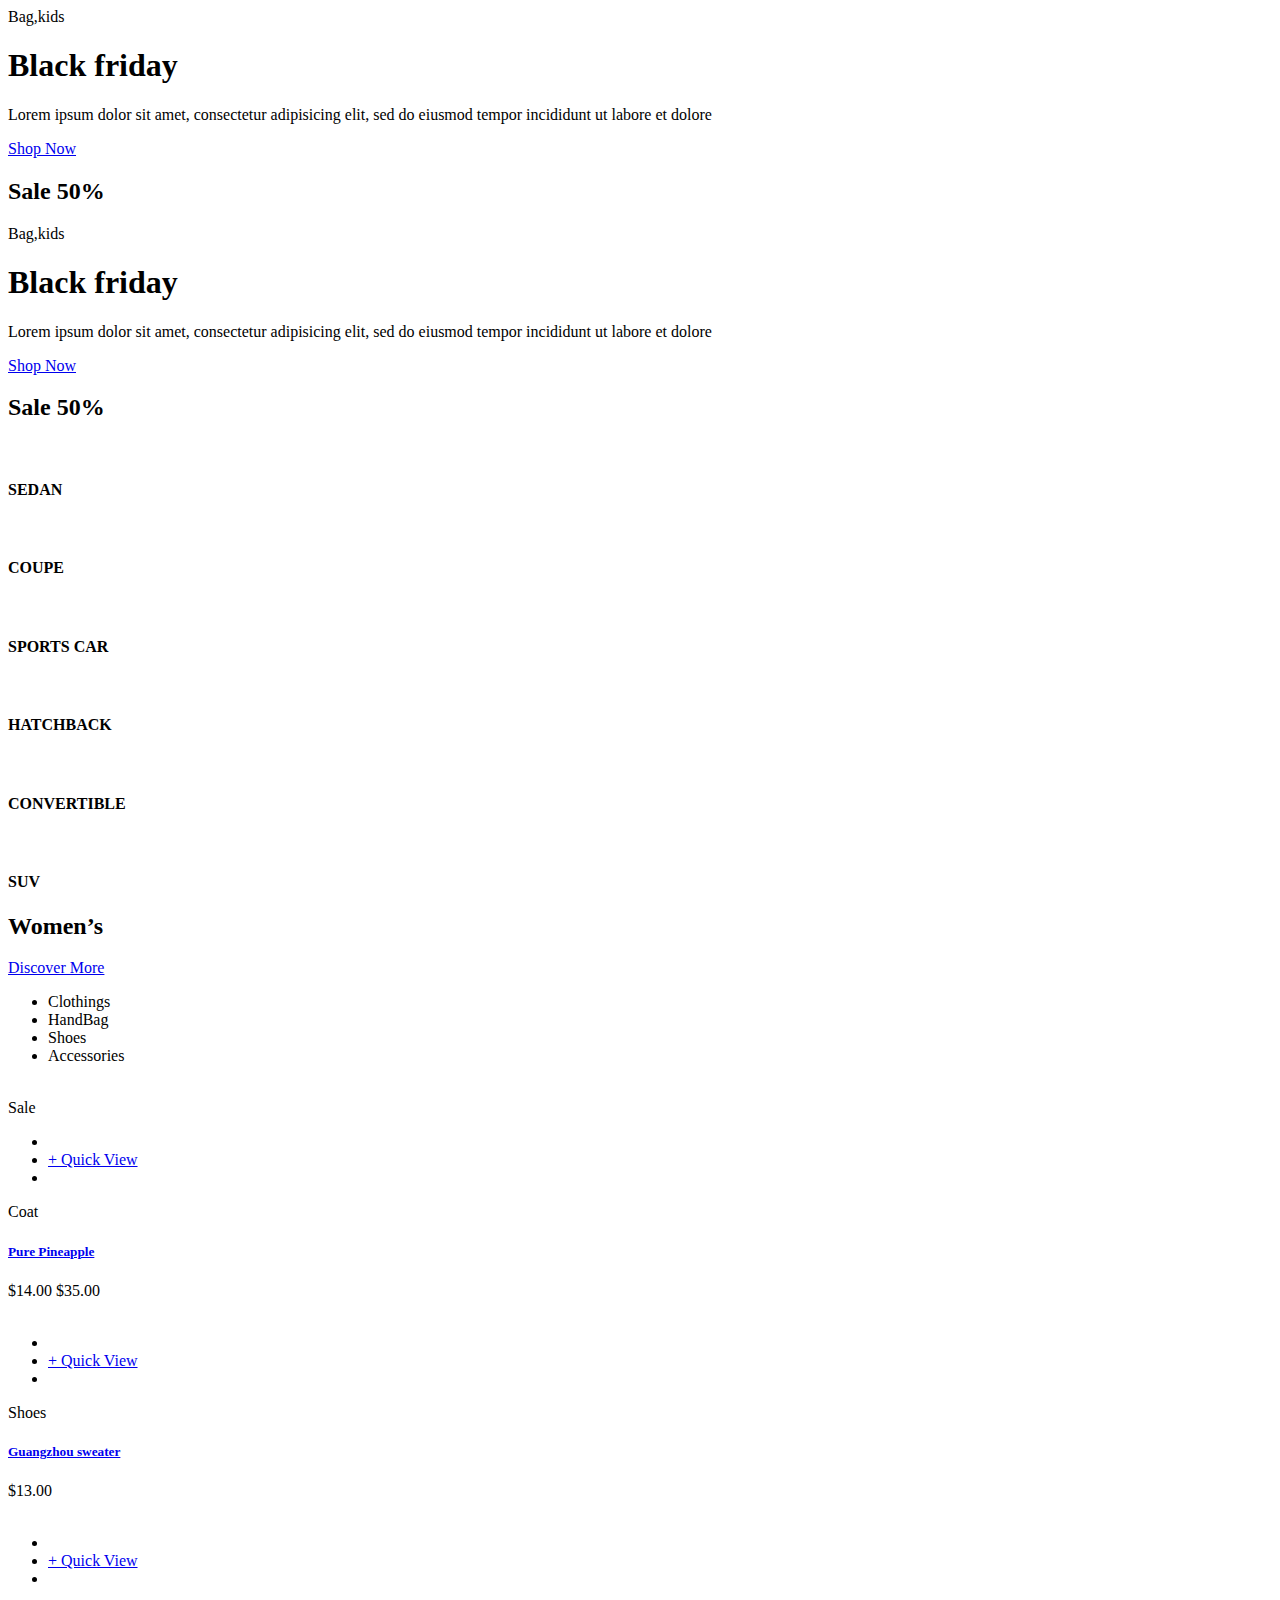
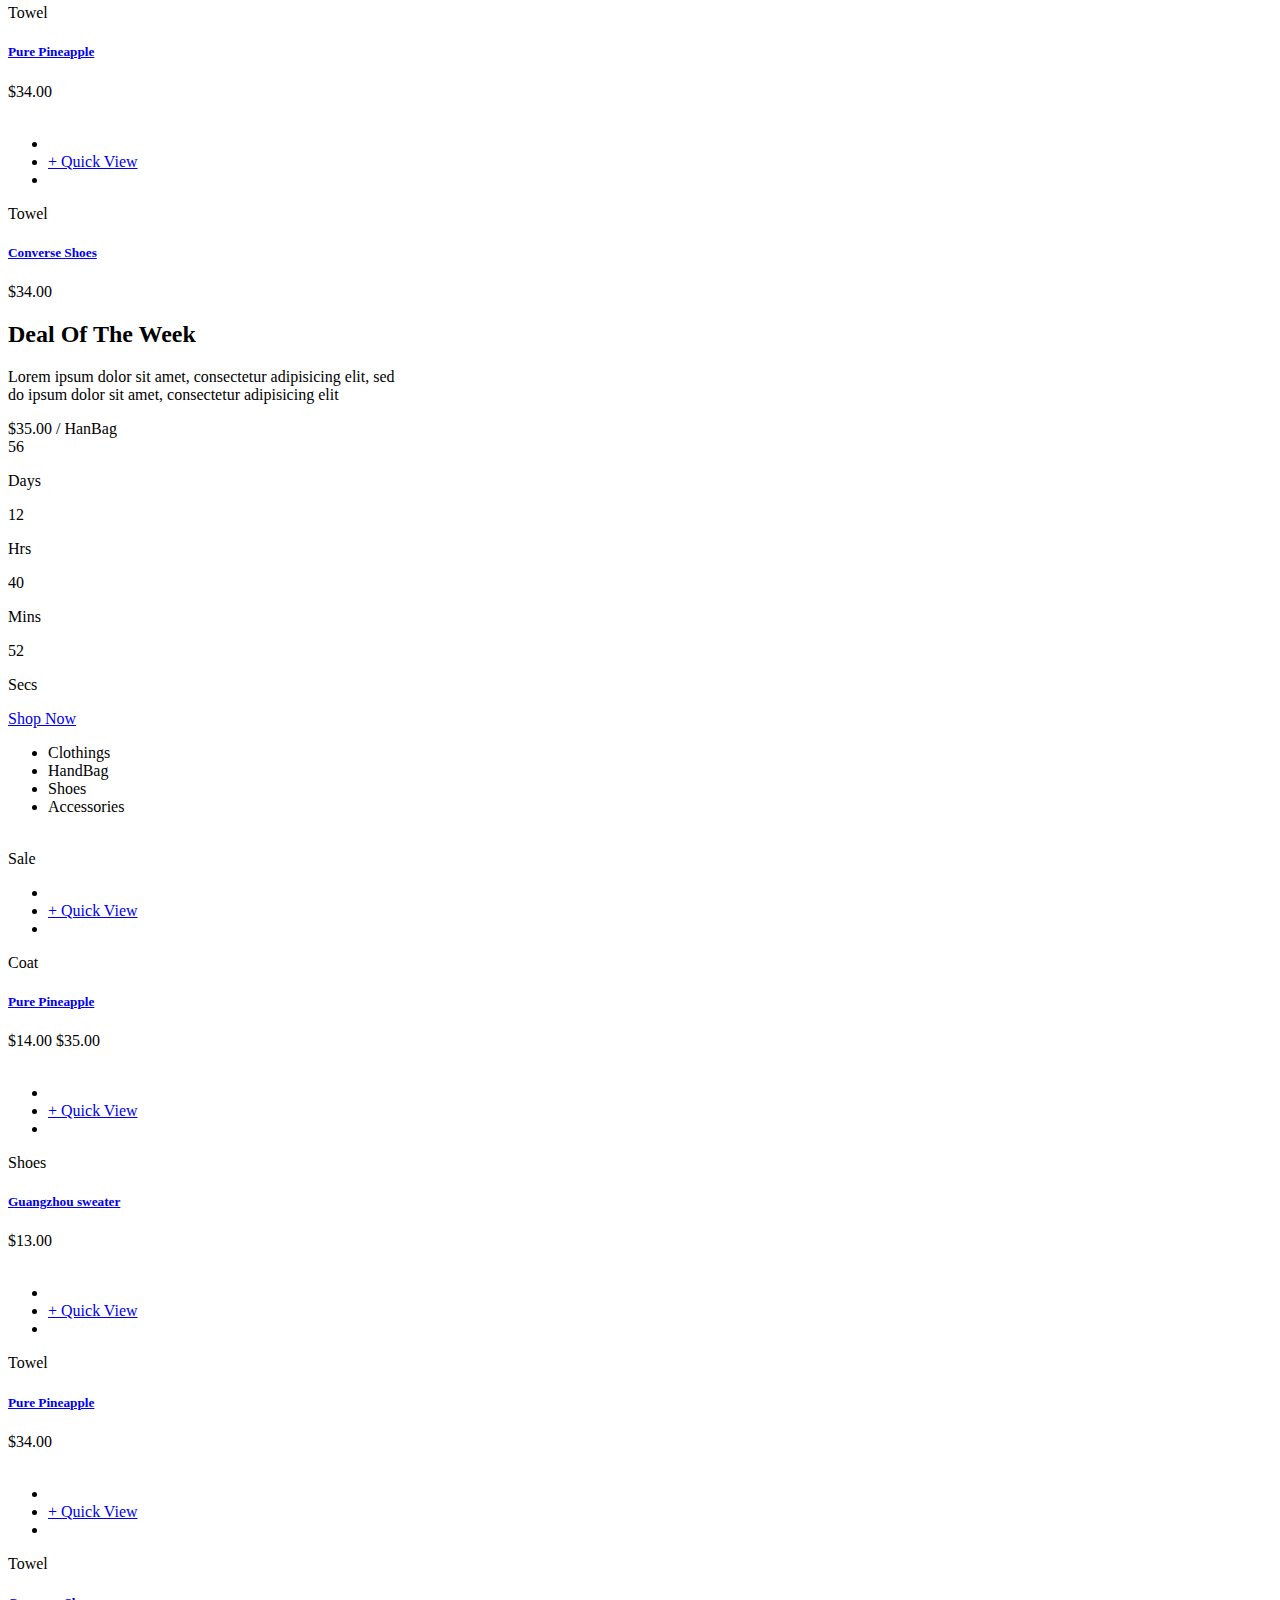
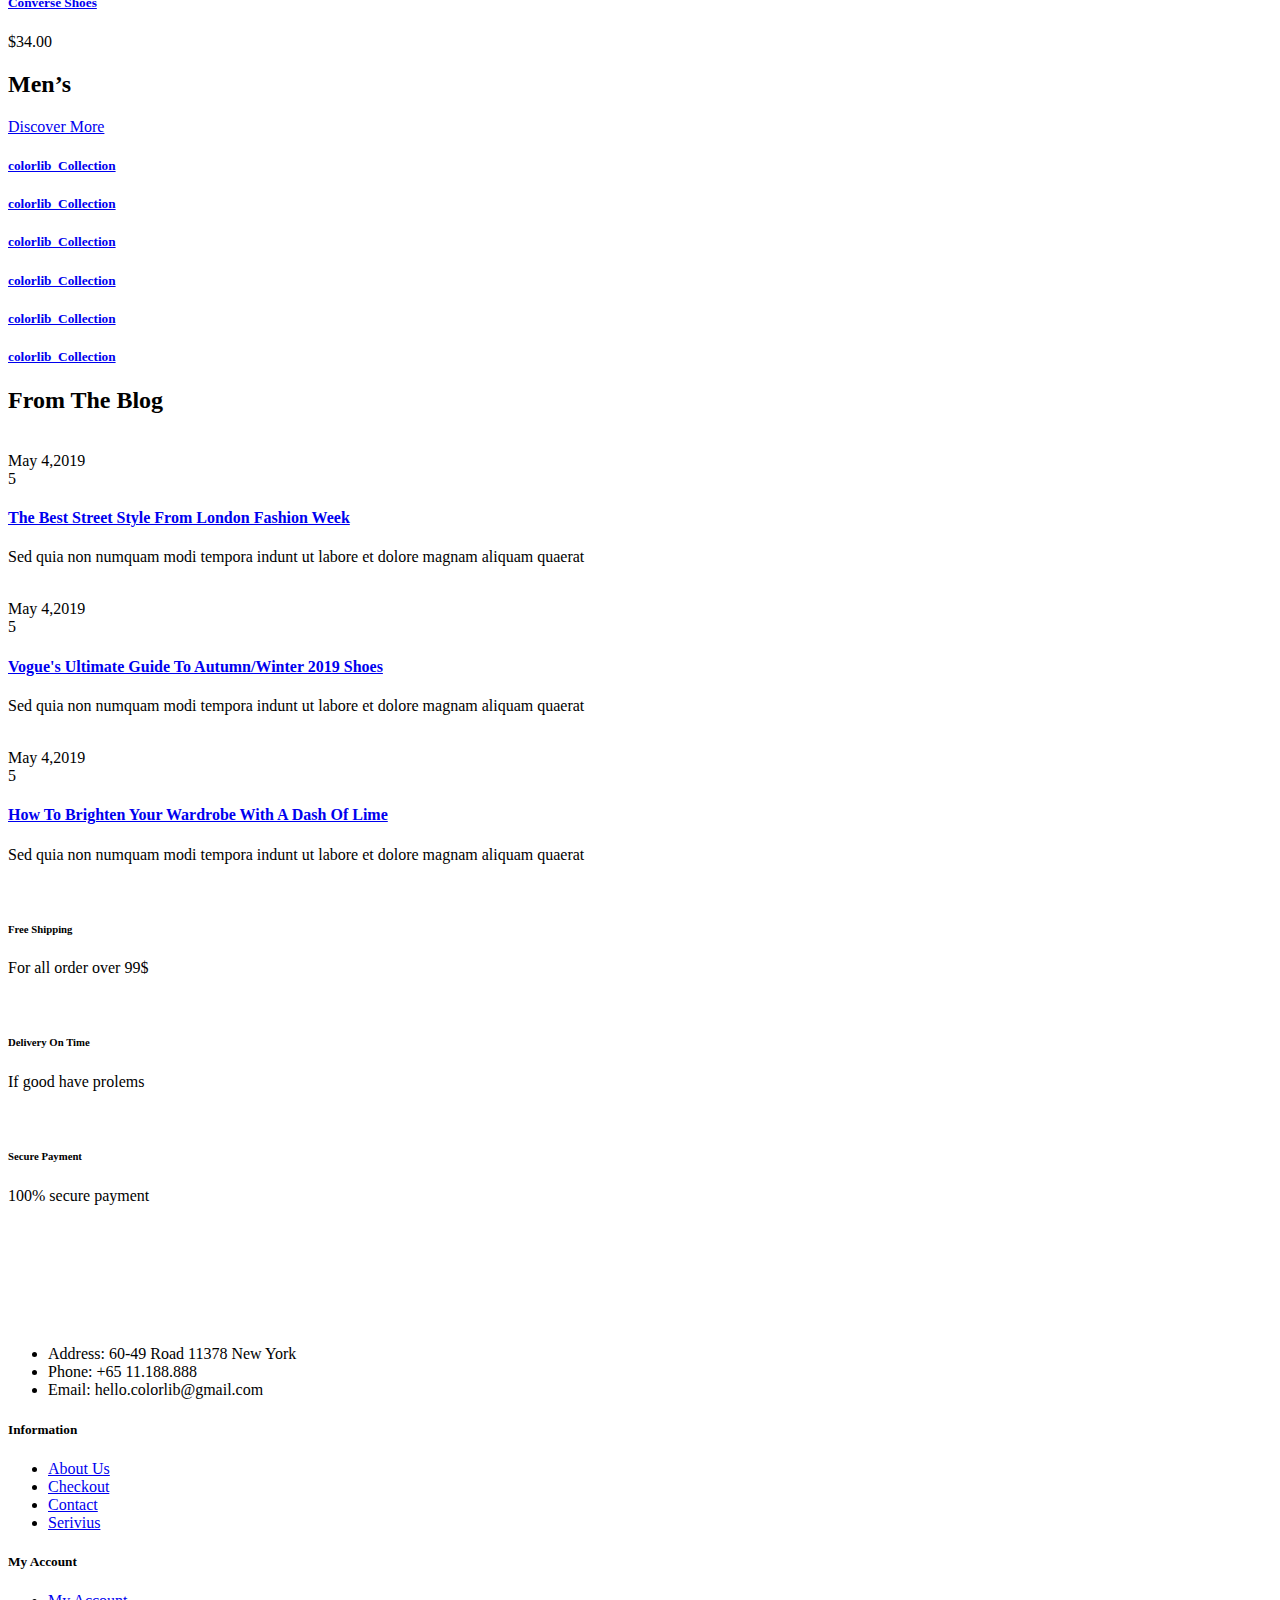
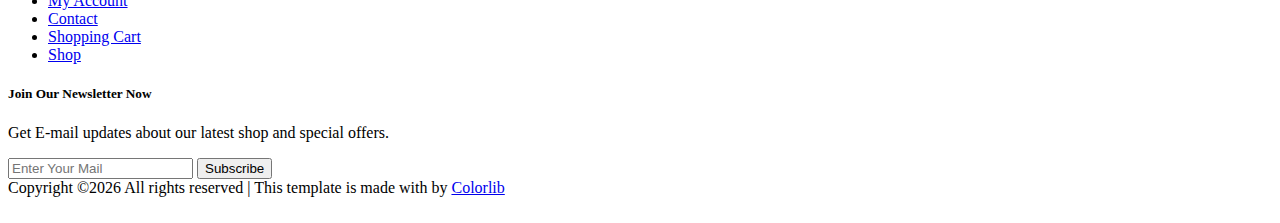
==== templates/index.html @ e43812d4 "layout" ====
<!DOCTYPE html>
<html lang="zxx">

<head>
    <meta charset="UTF-8">
    <meta name="description" content="Fashi Template">
    <meta name="keywords" content="Fashi, unica, creative, html">
    <meta name="viewport" content="width=device-width, initial-scale=1.0">
    <meta http-equiv="X-UA-Compatible" content="ie=edge">
    <title>MortorHub</title>

    <!-- Google Font -->
    <link href="https://fonts.googleapis.com/css?family=Muli:300,400,500,600,700,800,900&display=swap" rel="stylesheet">

    <!-- Css Styles -->
    <link rel="stylesheet" href="css/bootstrap.min.css" type="text/css">
    <link rel="stylesheet" href="css/font-awesome.min.css" type="text/css">
    <link rel="stylesheet" href="css/themify-icons.css" type="text/css">
    <link rel="stylesheet" href="css/elegant-icons.css" type="text/css">
    <link rel="stylesheet" href="css/owl.carousel.min.css" type="text/css">
    <link rel="stylesheet" href="css/nice-select.css" type="text/css">
    <link rel="stylesheet" href="css/jquery-ui.min.css" type="text/css">
    <link rel="stylesheet" href="css/slicknav.min.css" type="text/css">
    <link rel="stylesheet" href="css/style.css" type="text/css">
</head>

<body>

    <!-- Hero Section Begin -->
    <section class="hero-section">
        <div class="hero-items owl-carousel">
            <div class="single-hero-items set-bg" data-setbg="img/hero-1.jpg">
                <div class="container">
                    <div class="row">
                        <div class="col-lg-5">
                            <span>Bag,kids</span>
                            <h1>Black friday</h1>
                            <p>Lorem ipsum dolor sit amet, consectetur adipisicing elit, sed do eiusmod tempor
                                incididunt ut labore et dolore</p>
                            <a href="#" class="primary-btn">Shop Now</a>
                        </div>
                    </div>
                    <div class="off-card">
                        <h2>Sale <span>50%</span></h2>
                    </div>
                </div>
            </div>
            <div class="single-hero-items set-bg" data-setbg="img/hero-2.jpg">
                <div class="container">
                    <div class="row">
                        <div class="col-lg-5">
                            <span>Bag,kids</span>
                            <h1>Black friday</h1>
                            <p>Lorem ipsum dolor sit amet, consectetur adipisicing elit, sed do eiusmod tempor
                                incididunt ut labore et dolore</p>
                            <a href="#" class="primary-btn">Shop Now</a>
                        </div>
                    </div>
                    <div class="off-card">
                        <h2>Sale <span>50%</span></h2>
                    </div>
                </div>
            </div>
        </div>
    </section>
    <!-- Hero Section End -->

    <!-- Banner Section Begin -->
    <div class="banner-section spad">
        <div class="container-fluid">
            <div class="row">
                <div class="col-lg-4">
                    <div class="single-banner">
                        <img src="img/sedan.jpg" alt="">
                        <div class="inner-text">
                            <h4>SEDAN</h4>
                        </div>
                    </div>
                </div>
                <div class="col-lg-4">
                    <div class="single-banner">
                        <img src="img/coupe.jpg" alt="">
                        <div class="inner-text">
                            <h4>COUPE</h4>
                        </div>
                    </div>
                </div>
                <div class="col-lg-4">
                    <div class="single-banner">
                        <img src="img/sports.jpg" alt="">
                        <div class="inner-text">
                            <h4>SPORTS CAR</h4>
                        </div>
                    </div>
                </div>
                <div class="col-lg-4">
                    <div class="single-banner">
                        <img src="img/hatchback.jpg" alt="">
                        <div class="inner-text">
                            <h4>HATCHBACK</h4>
                        </div>
                    </div>
                </div>
                <div class="col-lg-4">
                    <div class="single-banner">
                        <img src="img/convertible.jpg" alt="">
                        <div class="inner-text">
                            <h4>CONVERTIBLE</h4>
                        </div>
                    </div>
                </div>
                <div class="col-lg-4">
                    <div class="single-banner">
                        <img src="img/suv.jpg" alt="">
                        <div class="inner-text">
                            <h4>SUV</h4>
                        </div>
                    </div>
                </div>
            </div>
        </div>
    </div>
    <!-- Banner Section End -->

    <!-- Women Banner Section Begin -->
    <section class="women-banner spad">
        <div class="container-fluid">
            <div class="row">
                <div class="col-lg-3">
                    <div class="product-large set-bg" data-setbg="img/products/women-large.jpg">
                        <h2>Women’s</h2>
                        <a href="#">Discover More</a>
                    </div>
                </div>
                <div class="col-lg-8 offset-lg-1">
                    <div class="filter-control">
                        <ul>
                            <li class="active">Clothings</li>
                            <li>HandBag</li>
                            <li>Shoes</li>
                            <li>Accessories</li>
                        </ul>
                    </div>
                    <div class="product-slider owl-carousel">
                        <div class="product-item">
                            <div class="pi-pic">
                                <img src="img/products/women-1.jpg" alt="">
                                <div class="sale">Sale</div>
                                <div class="icon">
                                    <i class="icon_heart_alt"></i>
                                </div>
                                <ul>
                                    <li class="w-icon active"><a href="#"><i class="icon_bag_alt"></i></a></li>
                                    <li class="quick-view"><a href="#">+ Quick View</a></li>
                                    <li class="w-icon"><a href="#"><i class="fa fa-random"></i></a></li>
                                </ul>
                            </div>
                            <div class="pi-text">
                                <div class="catagory-name">Coat</div>
                                <a href="#">
                                    <h5>Pure Pineapple</h5>
                                </a>
                                <div class="product-price">
                                    $14.00
                                    <span>$35.00</span>
                                </div>
                            </div>
                        </div>
                        <div class="product-item">
                            <div class="pi-pic">
                                <img src="img/products/women-2.jpg" alt="">
                                <div class="icon">
                                    <i class="icon_heart_alt"></i>
                                </div>
                                <ul>
                                    <li class="w-icon active"><a href="#"><i class="icon_bag_alt"></i></a></li>
                                    <li class="quick-view"><a href="#">+ Quick View</a></li>
                                    <li class="w-icon"><a href="#"><i class="fa fa-random"></i></a></li>
                                </ul>
                            </div>
                            <div class="pi-text">
                                <div class="catagory-name">Shoes</div>
                                <a href="#">
                                    <h5>Guangzhou sweater</h5>
                                </a>
                                <div class="product-price">
                                    $13.00
                                </div>
                            </div>
                        </div>
                        <div class="product-item">
                            <div class="pi-pic">
                                <img src="img/products/women-3.jpg" alt="">
                                <div class="icon">
                                    <i class="icon_heart_alt"></i>
                                </div>
                                <ul>
                                    <li class="w-icon active"><a href="#"><i class="icon_bag_alt"></i></a></li>
                                    <li class="quick-view"><a href="#">+ Quick View</a></li>
                                    <li class="w-icon"><a href="#"><i class="fa fa-random"></i></a></li>
                                </ul>
                            </div>
                            <div class="pi-text">
                                <div class="catagory-name">Towel</div>
                                <a href="#">
                                    <h5>Pure Pineapple</h5>
                                </a>
                                <div class="product-price">
                                    $34.00
                                </div>
                            </div>
                        </div>
                        <div class="product-item">
                            <div class="pi-pic">
                                <img src="img/products/women-4.jpg" alt="">
                                <div class="icon">
                                    <i class="icon_heart_alt"></i>
                                </div>
                                <ul>
                                    <li class="w-icon active"><a href="#"><i class="icon_bag_alt"></i></a></li>
                                    <li class="quick-view"><a href="#">+ Quick View</a></li>
                                    <li class="w-icon"><a href="#"><i class="fa fa-random"></i></a></li>
                                </ul>
                            </div>
                            <div class="pi-text">
                                <div class="catagory-name">Towel</div>
                                <a href="#">
                                    <h5>Converse Shoes</h5>
                                </a>
                                <div class="product-price">
                                    $34.00
                                </div>
                            </div>
                        </div>
                    </div>
                </div>
            </div>
        </div>
    </section>
    <!-- Women Banner Section End -->

    <!-- Deal Of The Week Section Begin-->
    <section class="deal-of-week set-bg spad" data-setbg="img/deal.jpg">
        <div class="container">
            <div class="col-lg-6 text-center">
                <div class="section-title">
                    <h2>Deal Of The Week</h2>
                    <p>Lorem ipsum dolor sit amet, consectetur adipisicing elit, sed<br /> do ipsum dolor sit amet,
                        consectetur adipisicing elit </p>
                    <div class="product-price">
                        $35.00
                        <span>/ HanBag</span>
                    </div>
                </div>
                <div class="countdown-timer" id="countdown">
                    <div class="cd-item">
                        <span>56</span>
                        <p>Days</p>
                    </div>
                    <div class="cd-item">
                        <span>12</span>
                        <p>Hrs</p>
                    </div>
                    <div class="cd-item">
                        <span>40</span>
                        <p>Mins</p>
                    </div>
                    <div class="cd-item">
                        <span>52</span>
                        <p>Secs</p>
                    </div>
                </div>
                <a href="#" class="primary-btn">Shop Now</a>
            </div>
        </div>
    </section>
    <!-- Deal Of The Week Section End -->

    <!-- Man Banner Section Begin -->
    <section class="man-banner spad">
        <div class="container-fluid">
            <div class="row">
                <div class="col-lg-8">
                    <div class="filter-control">
                        <ul>
                            <li class="active">Clothings</li>
                            <li>HandBag</li>
                            <li>Shoes</li>
                            <li>Accessories</li>
                        </ul>
                    </div>
                    <div class="product-slider owl-carousel">
                        <div class="product-item">
                            <div class="pi-pic">
                                <img src="img/products/man-1.jpg" alt="">
                                <div class="sale">Sale</div>
                                <div class="icon">
                                    <i class="icon_heart_alt"></i>
                                </div>
                                <ul>
                                    <li class="w-icon active"><a href="#"><i class="icon_bag_alt"></i></a></li>
                                    <li class="quick-view"><a href="#">+ Quick View</a></li>
                                    <li class="w-icon"><a href="#"><i class="fa fa-random"></i></a></li>
                                </ul>
                            </div>
                            <div class="pi-text">
                                <div class="catagory-name">Coat</div>
                                <a href="#">
                                    <h5>Pure Pineapple</h5>
                                </a>
                                <div class="product-price">
                                    $14.00
                                    <span>$35.00</span>
                                </div>
                            </div>
                        </div>
                        <div class="product-item">
                            <div class="pi-pic">
                                <img src="img/products/man-2.jpg" alt="">
                                <div class="icon">
                                    <i class="icon_heart_alt"></i>
                                </div>
                                <ul>
                                    <li class="w-icon active"><a href="#"><i class="icon_bag_alt"></i></a></li>
                                    <li class="quick-view"><a href="#">+ Quick View</a></li>
                                    <li class="w-icon"><a href="#"><i class="fa fa-random"></i></a></li>
                                </ul>
                            </div>
                            <div class="pi-text">
                                <div class="catagory-name">Shoes</div>
                                <a href="#">
                                    <h5>Guangzhou sweater</h5>
                                </a>
                                <div class="product-price">
                                    $13.00
                                </div>
                            </div>
                        </div>
                        <div class="product-item">
                            <div class="pi-pic">
                                <img src="img/products/man-3.jpg" alt="">
                                <div class="icon">
                                    <i class="icon_heart_alt"></i>
                                </div>
                                <ul>
                                    <li class="w-icon active"><a href="#"><i class="icon_bag_alt"></i></a></li>
                                    <li class="quick-view"><a href="#">+ Quick View</a></li>
                                    <li class="w-icon"><a href="#"><i class="fa fa-random"></i></a></li>
                                </ul>
                            </div>
                            <div class="pi-text">
                                <div class="catagory-name">Towel</div>
                                <a href="#">
                                    <h5>Pure Pineapple</h5>
                                </a>
                                <div class="product-price">
                                    $34.00
                                </div>
                            </div>
                        </div>
                        <div class="product-item">
                            <div class="pi-pic">
                                <img src="img/products/man-4.jpg" alt="">
                                <div class="icon">
                                    <i class="icon_heart_alt"></i>
                                </div>
                                <ul>
                                    <li class="w-icon active"><a href="#"><i class="icon_bag_alt"></i></a></li>
                                    <li class="quick-view"><a href="#">+ Quick View</a></li>
                                    <li class="w-icon"><a href="#"><i class="fa fa-random"></i></a></li>
                                </ul>
                            </div>
                            <div class="pi-text">
                                <div class="catagory-name">Towel</div>
                                <a href="#">
                                    <h5>Converse Shoes</h5>
                                </a>
                                <div class="product-price">
                                    $34.00
                                </div>
                            </div>
                        </div>
                    </div>
                </div>
                <div class="col-lg-3 offset-lg-1">
                    <div class="product-large set-bg m-large" data-setbg="img/products/man-large.jpg">
                        <h2>Men’s</h2>
                        <a href="#">Discover More</a>
                    </div>
                </div>
            </div>
        </div>
    </section>
    <!-- Man Banner Section End -->

    <!-- Instagram Section Begin -->
    <div class="instagram-photo">
        <div class="insta-item set-bg" data-setbg="img/insta-1.jpg">
            <div class="inside-text">
                <i class="ti-instagram"></i>
                <h5><a href="#">colorlib_Collection</a></h5>
            </div>
        </div>
        <div class="insta-item set-bg" data-setbg="img/insta-2.jpg">
            <div class="inside-text">
                <i class="ti-instagram"></i>
                <h5><a href="#">colorlib_Collection</a></h5>
            </div>
        </div>
        <div class="insta-item set-bg" data-setbg="img/insta-3.jpg">
            <div class="inside-text">
                <i class="ti-instagram"></i>
                <h5><a href="#">colorlib_Collection</a></h5>
            </div>
        </div>
        <div class="insta-item set-bg" data-setbg="img/insta-4.jpg">
            <div class="inside-text">
                <i class="ti-instagram"></i>
                <h5><a href="#">colorlib_Collection</a></h5>
            </div>
        </div>
        <div class="insta-item set-bg" data-setbg="img/insta-5.jpg">
            <div class="inside-text">
                <i class="ti-instagram"></i>
                <h5><a href="#">colorlib_Collection</a></h5>
            </div>
        </div>
        <div class="insta-item set-bg" data-setbg="img/insta-6.jpg">
            <div class="inside-text">
                <i class="ti-instagram"></i>
                <h5><a href="#">colorlib_Collection</a></h5>
            </div>
        </div>
    </div>
    <!-- Instagram Section End -->

    <!-- Latest Blog Section Begin -->
    <section class="latest-blog spad">
        <div class="container">
            <div class="row">
                <div class="col-lg-12">
                    <div class="section-title">
                        <h2>From The Blog</h2>
                    </div>
                </div>
            </div>
            <div class="row">
                <div class="col-lg-4 col-md-6">
                    <div class="single-latest-blog">
                        <img src="img/latest-1.jpg" alt="">
                        <div class="latest-text">
                            <div class="tag-list">
                                <div class="tag-item">
                                    <i class="fa fa-calendar-o"></i>
                                    May 4,2019
                                </div>
                                <div class="tag-item">
                                    <i class="fa fa-comment-o"></i>
                                    5
                                </div>
                            </div>
                            <a href="#">
                                <h4>The Best Street Style From London Fashion Week</h4>
                            </a>
                            <p>Sed quia non numquam modi tempora indunt ut labore et dolore magnam aliquam quaerat </p>
                        </div>
                    </div>
                </div>
                <div class="col-lg-4 col-md-6">
                    <div class="single-latest-blog">
                        <img src="img/latest-2.jpg" alt="">
                        <div class="latest-text">
                            <div class="tag-list">
                                <div class="tag-item">
                                    <i class="fa fa-calendar-o"></i>
                                    May 4,2019
                                </div>
                                <div class="tag-item">
                                    <i class="fa fa-comment-o"></i>
                                    5
                                </div>
                            </div>
                            <a href="#">
                                <h4>Vogue's Ultimate Guide To Autumn/Winter 2019 Shoes</h4>
                            </a>
                            <p>Sed quia non numquam modi tempora indunt ut labore et dolore magnam aliquam quaerat </p>
                        </div>
                    </div>
                </div>
                <div class="col-lg-4 col-md-6">
                    <div class="single-latest-blog">
                        <img src="img/latest-3.jpg" alt="">
                        <div class="latest-text">
                            <div class="tag-list">
                                <div class="tag-item">
                                    <i class="fa fa-calendar-o"></i>
                                    May 4,2019
                                </div>
                                <div class="tag-item">
                                    <i class="fa fa-comment-o"></i>
                                    5
                                </div>
                            </div>
                            <a href="#">
                                <h4>How To Brighten Your Wardrobe With A Dash Of Lime</h4>
                            </a>
                            <p>Sed quia non numquam modi tempora indunt ut labore et dolore magnam aliquam quaerat </p>
                        </div>
                    </div>
                </div>
            </div>
            <div class="benefit-items">
                <div class="row">
                    <div class="col-lg-4">
                        <div class="single-benefit">
                            <div class="sb-icon">
                                <img src="img/icon-1.png" alt="">
                            </div>
                            <div class="sb-text">
                                <h6>Free Shipping</h6>
                                <p>For all order over 99$</p>
                            </div>
                        </div>
                    </div>
                    <div class="col-lg-4">
                        <div class="single-benefit">
                            <div class="sb-icon">
                                <img src="img/icon-2.png" alt="">
                            </div>
                            <div class="sb-text">
                                <h6>Delivery On Time</h6>
                                <p>If good have prolems</p>
                            </div>
                        </div>
                    </div>
                    <div class="col-lg-4">
                        <div class="single-benefit">
                            <div class="sb-icon">
                                <img src="img/icon-1.png" alt="">
                            </div>
                            <div class="sb-text">
                                <h6>Secure Payment</h6>
                                <p>100% secure payment</p>
                            </div>
                        </div>
                    </div>
                </div>
            </div>
        </div>
    </section>
    <!-- Latest Blog Section End -->

    <!-- Partner Logo Section Begin -->
    <div class="partner-logo">
        <div class="container">
            <div class="logo-carousel owl-carousel">
                <div class="logo-item">
                    <div class="tablecell-inner">
                        <img src="img/logo-carousel/logo-1.png" alt="">
                    </div>
                </div>
                <div class="logo-item">
                    <div class="tablecell-inner">
                        <img src="img/logo-carousel/logo-2.png" alt="">
                    </div>
                </div>
                <div class="logo-item">
                    <div class="tablecell-inner">
                        <img src="img/logo-carousel/logo-3.png" alt="">
                    </div>
                </div>
                <div class="logo-item">
                    <div class="tablecell-inner">
                        <img src="img/logo-carousel/logo-4.png" alt="">
                    </div>
                </div>
                <div class="logo-item">
                    <div class="tablecell-inner">
                        <img src="img/logo-carousel/logo-5.png" alt="">
                    </div>
                </div>
            </div>
        </div>
    </div>
    <!-- Partner Logo Section End -->

    <!-- Footer Section Begin -->
    <footer class="footer-section">
        <div class="container">
            <div class="row">
                <div class="col-lg-3">
                    <div class="footer-left">
                        <div class="footer-logo">
                            <a href="#"><img src="img/footer-logo.png" alt=""></a>
                        </div>
                        <ul>
                            <li>Address: 60-49 Road 11378 New York</li>
                            <li>Phone: +65 11.188.888</li>
                            <li>Email: hello.colorlib@gmail.com</li>
                        </ul>
                        <div class="footer-social">
                            <a href="#"><i class="fa fa-facebook"></i></a>
                            <a href="#"><i class="fa fa-instagram"></i></a>
                            <a href="#"><i class="fa fa-twitter"></i></a>
                            <a href="#"><i class="fa fa-pinterest"></i></a>
                        </div>
                    </div>
                </div>
                <div class="col-lg-2 offset-lg-1">
                    <div class="footer-widget">
                        <h5>Information</h5>
                        <ul>
                            <li><a href="#">About Us</a></li>
                            <li><a href="#">Checkout</a></li>
                            <li><a href="#">Contact</a></li>
                            <li><a href="#">Serivius</a></li>
                        </ul>
                    </div>
                </div>
                <div class="col-lg-2">
                    <div class="footer-widget">
                        <h5>My Account</h5>
                        <ul>
                            <li><a href="#">My Account</a></li>
                            <li><a href="#">Contact</a></li>
                            <li><a href="#">Shopping Cart</a></li>
                            <li><a href="#">Shop</a></li>
                        </ul>
                    </div>
                </div>
                <div class="col-lg-4">
                    <div class="newslatter-item">
                        <h5>Join Our Newsletter Now</h5>
                        <p>Get E-mail updates about our latest shop and special offers.</p>
                        <form action="#" class="subscribe-form">
                            <input type="text" placeholder="Enter Your Mail">
                            <button type="button">Subscribe</button>
                        </form>
                    </div>
                </div>
            </div>
        </div>
        <div class="copyright-reserved">
            <div class="container">
                <div class="row">
                    <div class="col-lg-12">
                        <div class="copyright-text">
                            <!-- Link back to Colorlib can't be removed. Template is licensed under CC BY 3.0. -->
Copyright &copy;<script>document.write(new Date().getFullYear());</script> All rights reserved | This template is made with <i class="fa fa-heart-o" aria-hidden="true"></i> by <a href="https://colorlib.com" target="_blank">Colorlib</a>
<!-- Link back to Colorlib can't be removed. Template is licensed under CC BY 3.0. -->
                        </div>
                        <div class="payment-pic">
                            <img src="img/payment-method.png" alt="">
                        </div>
                    </div>
                </div>
            </div>
        </div>
    </footer>
    <!-- Footer Section End -->

    <!-- Js Plugins -->
    <script src="js/jquery-3.3.1.min.js"></script>
    <script src="js/bootstrap.min.js"></script>
    <script src="js/jquery-ui.min.js"></script>
    <script src="js/jquery.countdown.min.js"></script>
    <script src="js/jquery.nice-select.min.js"></script>
    <script src="js/jquery.zoom.min.js"></script>
    <script src="js/jquery.dd.min.js"></script>
    <script src="js/jquery.slicknav.js"></script>
    <script src="js/owl.carousel.min.js"></script>
    <script src="js/main.js"></script>
</body>

</html>
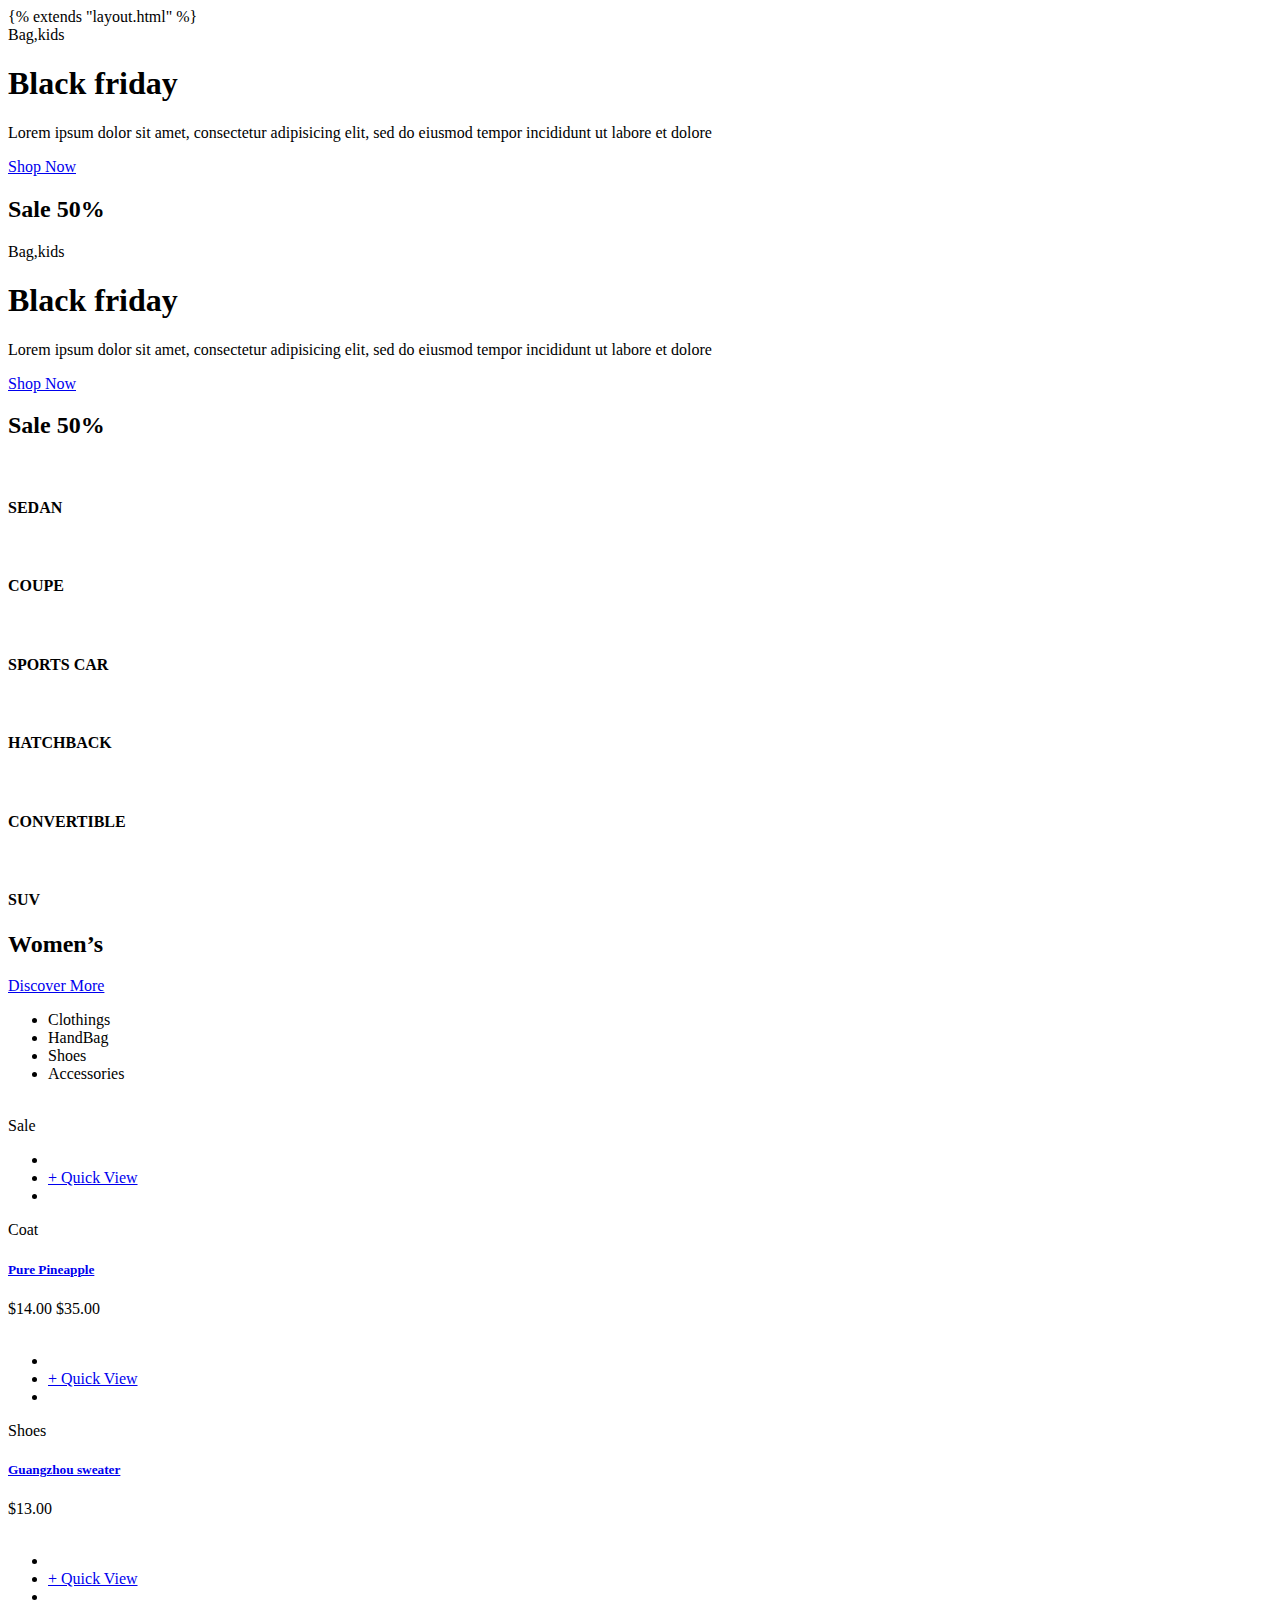
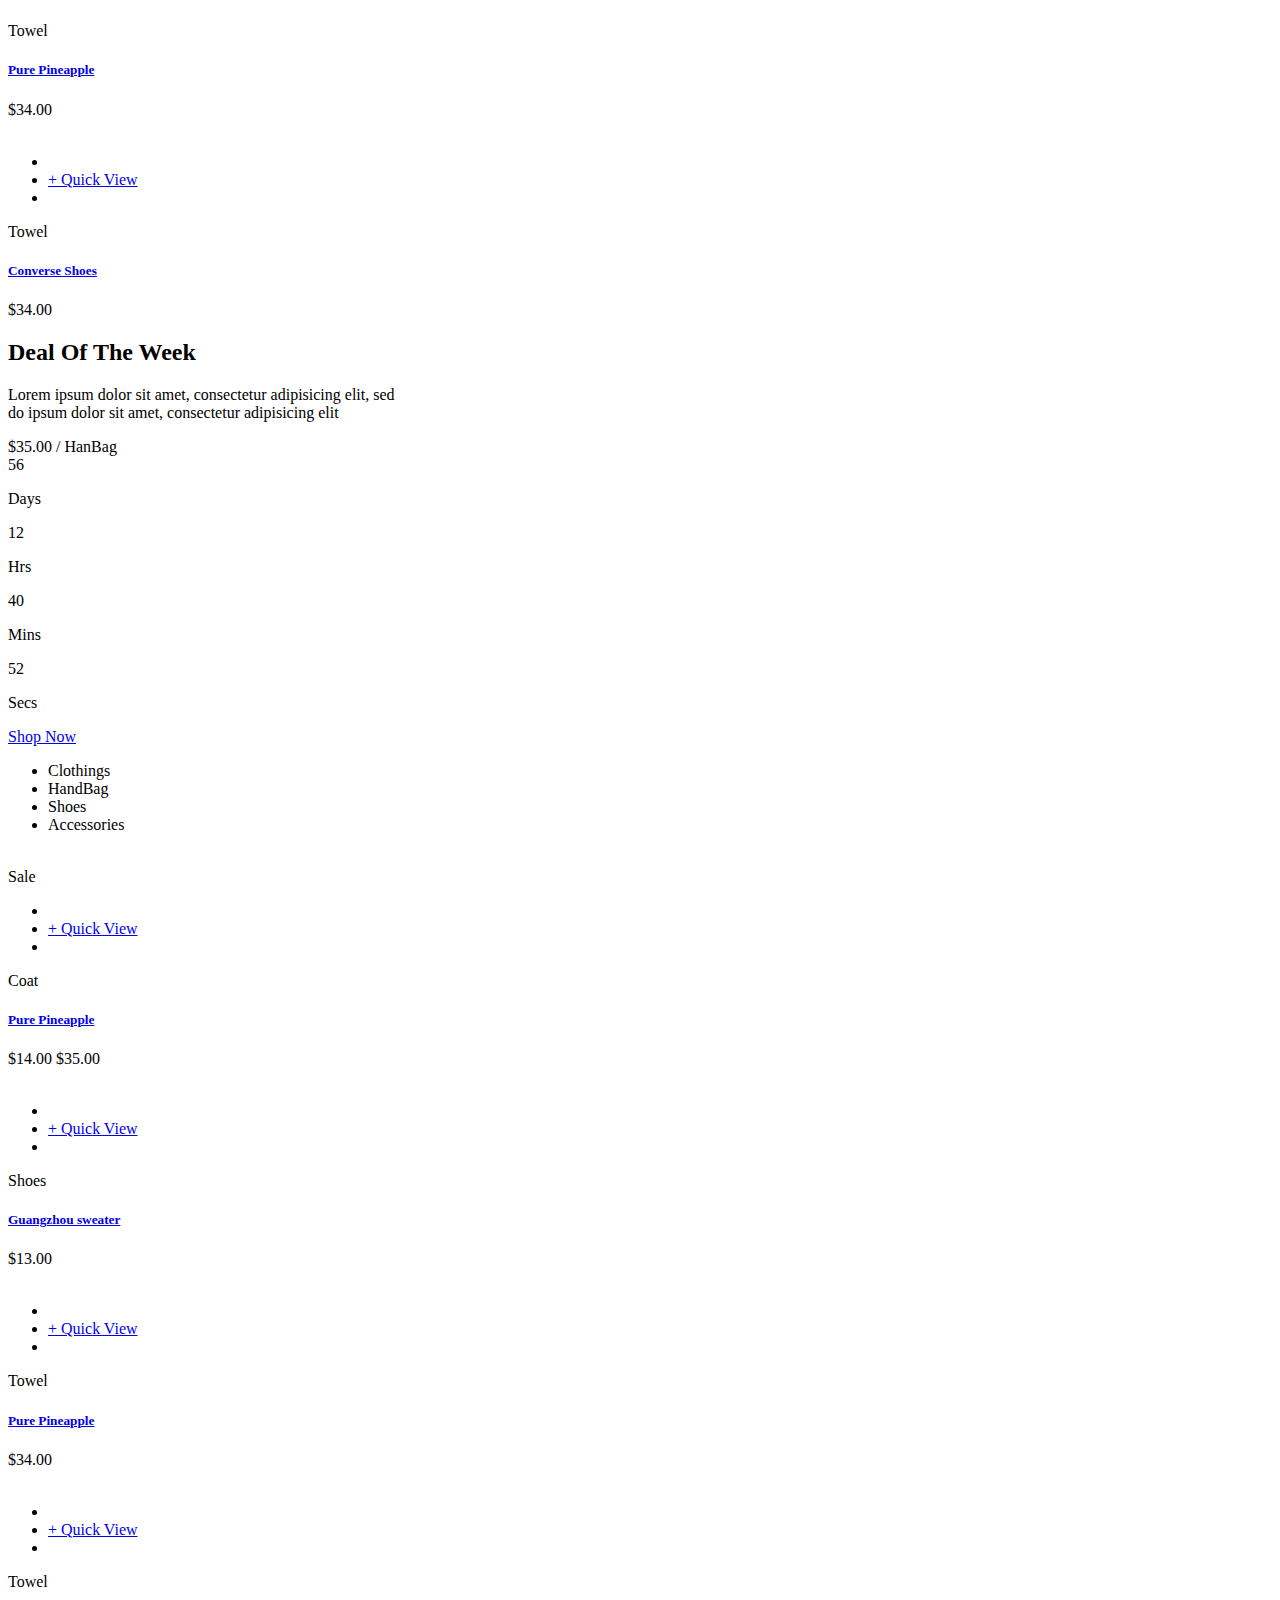
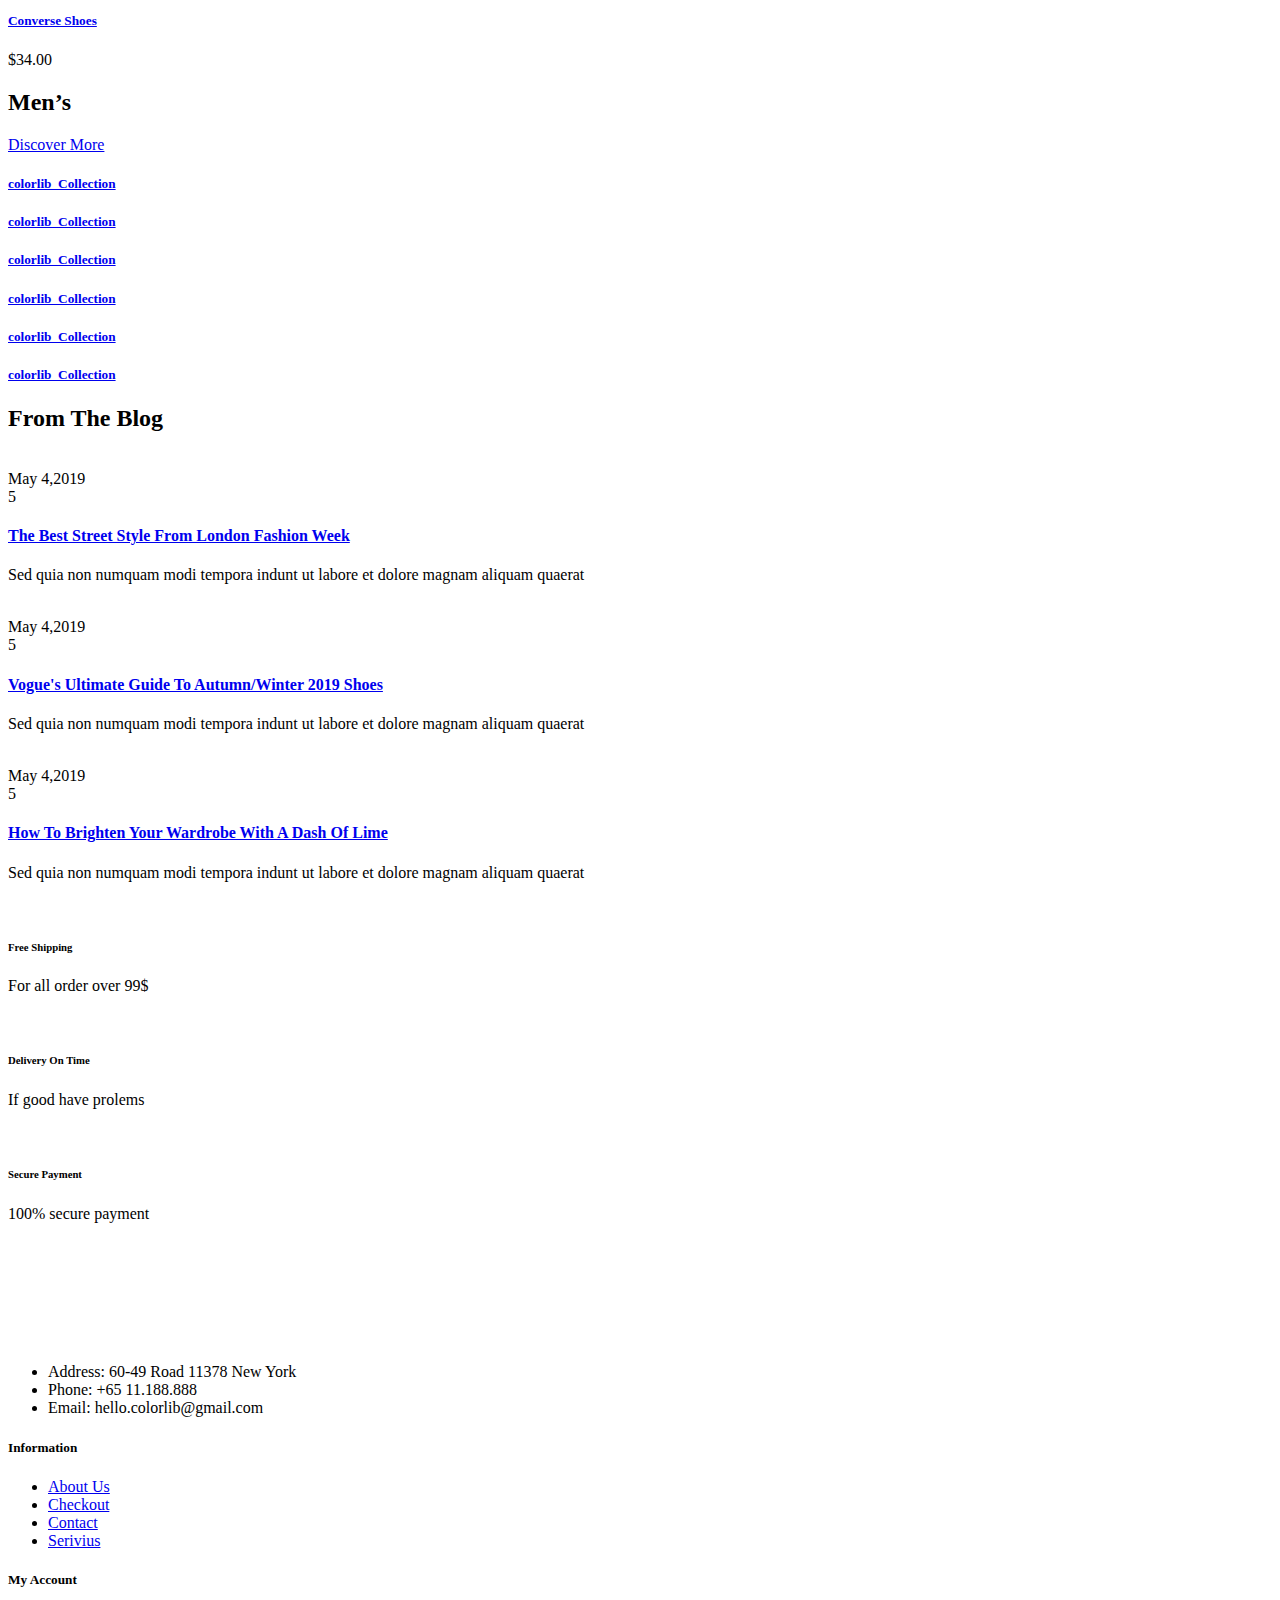
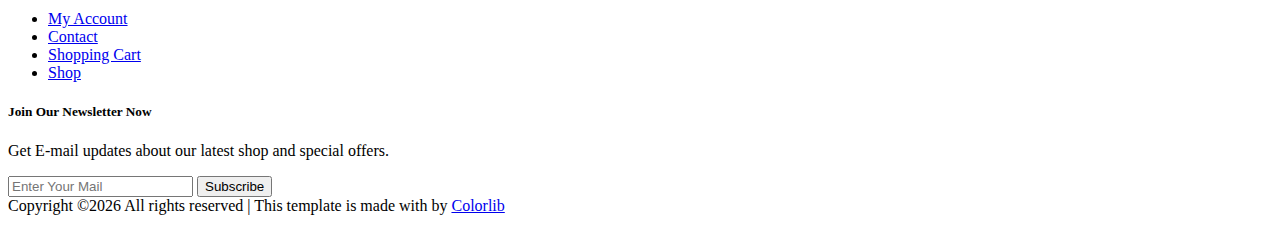
==== commit a41da69b: "layout" ====
--- a/templates/index.html
+++ b/templates/index.html
@@ -25,7 +25,7 @@
 </head>
 
 <body>
-
+{% extends "layout.html" %}
     <!-- Hero Section Begin -->
     <section class="hero-section">
         <div class="hero-items owl-carousel">
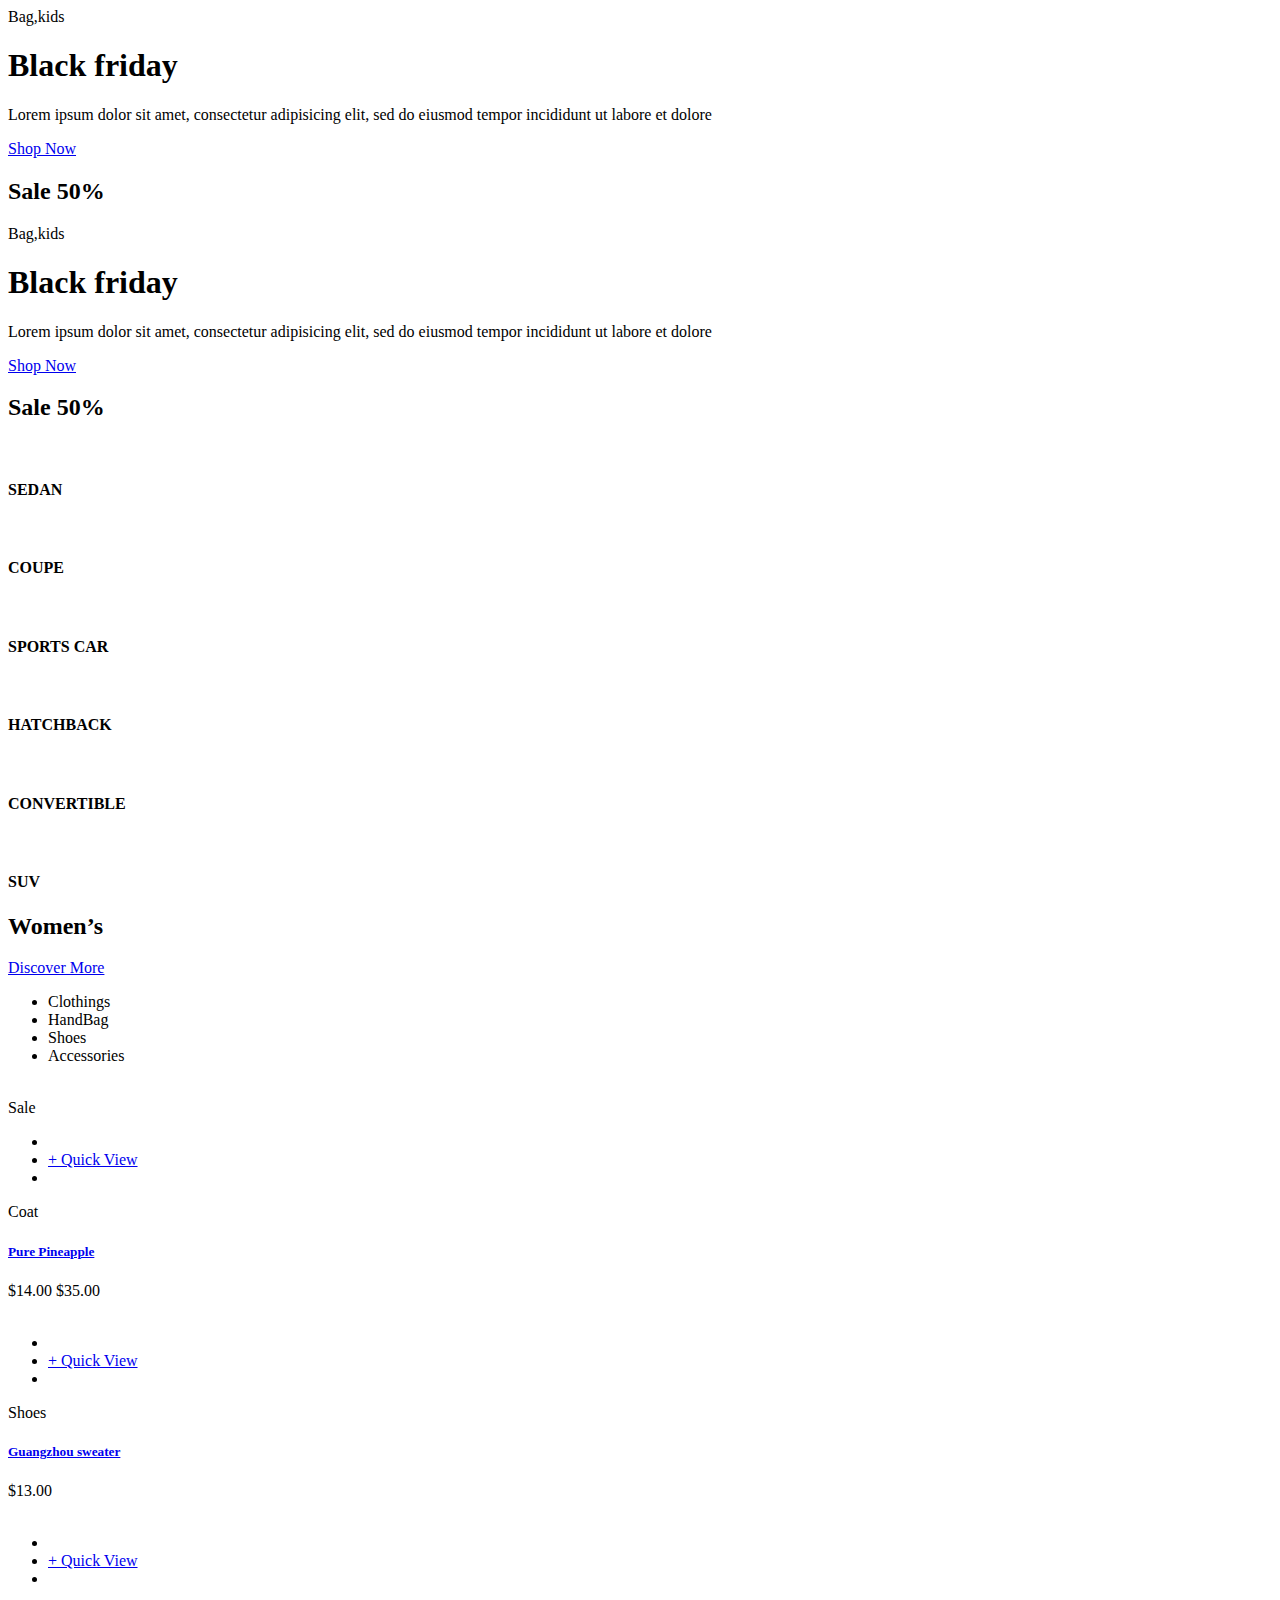
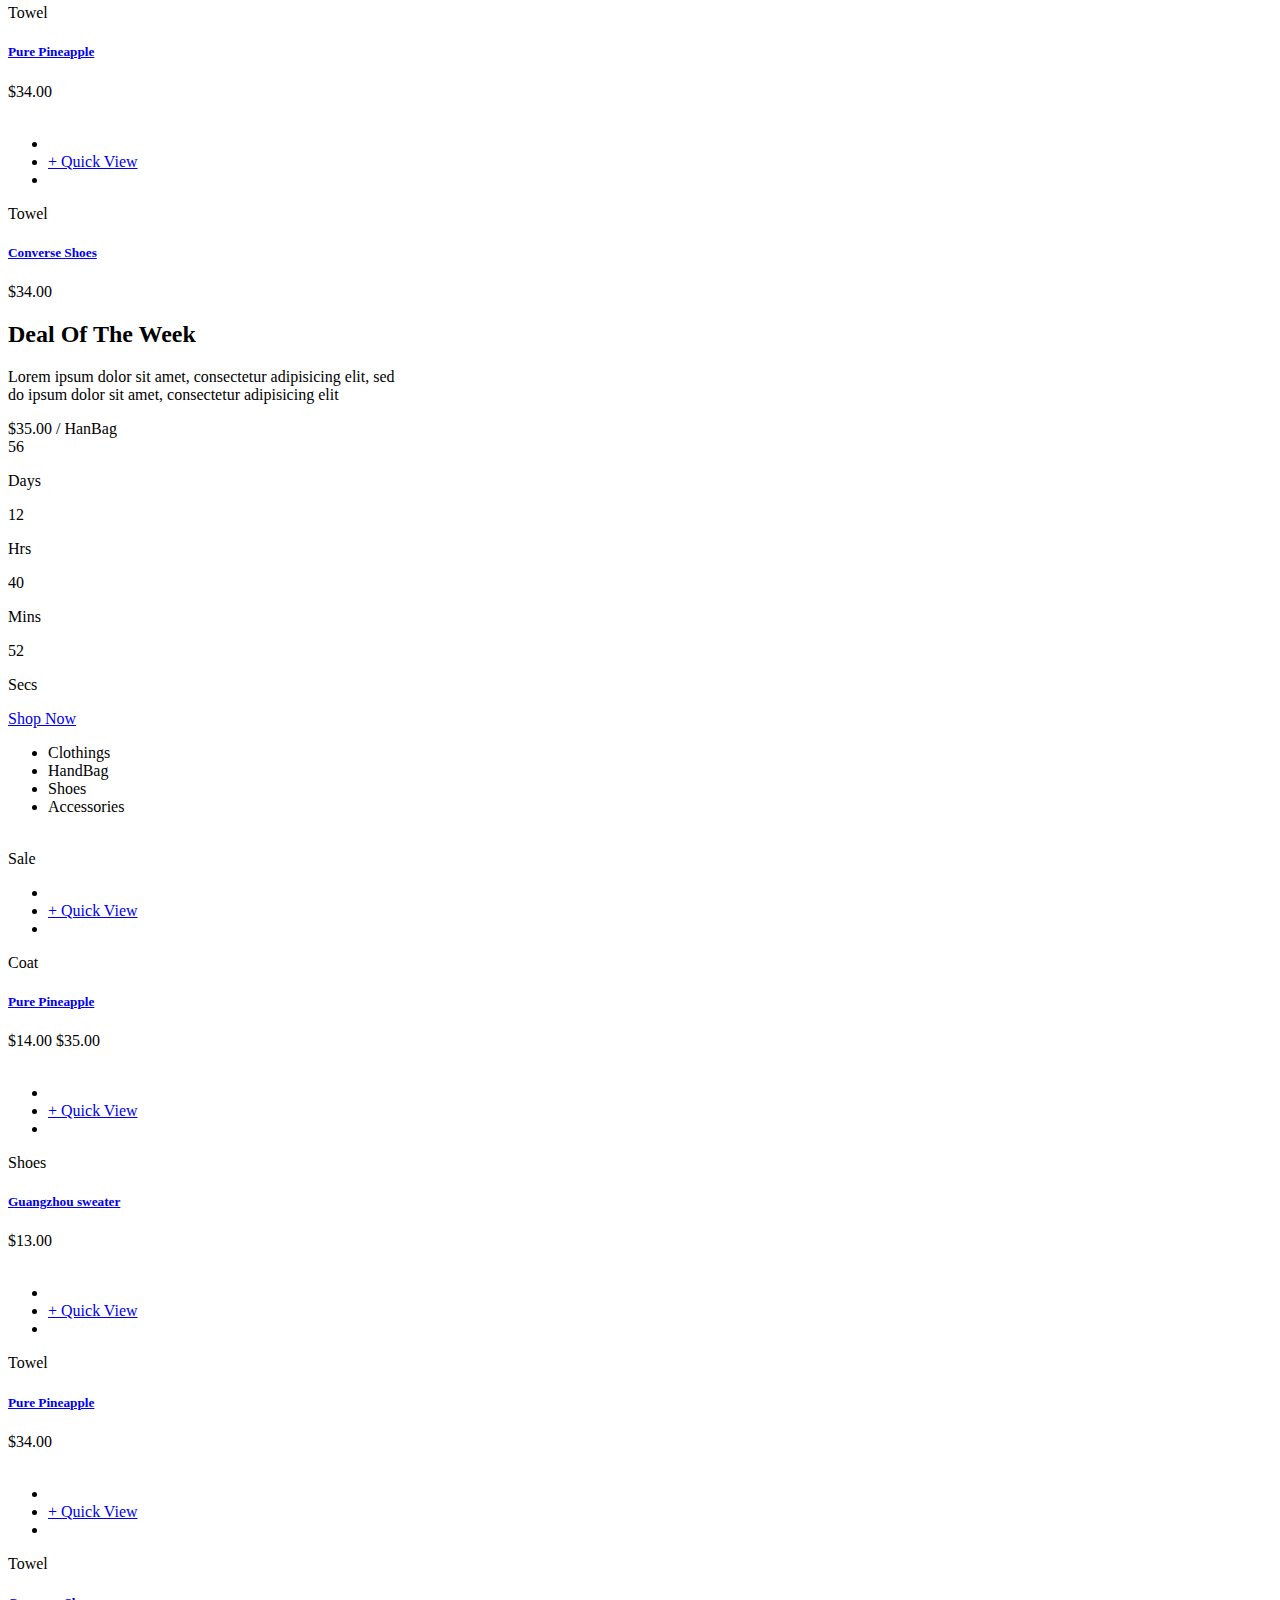
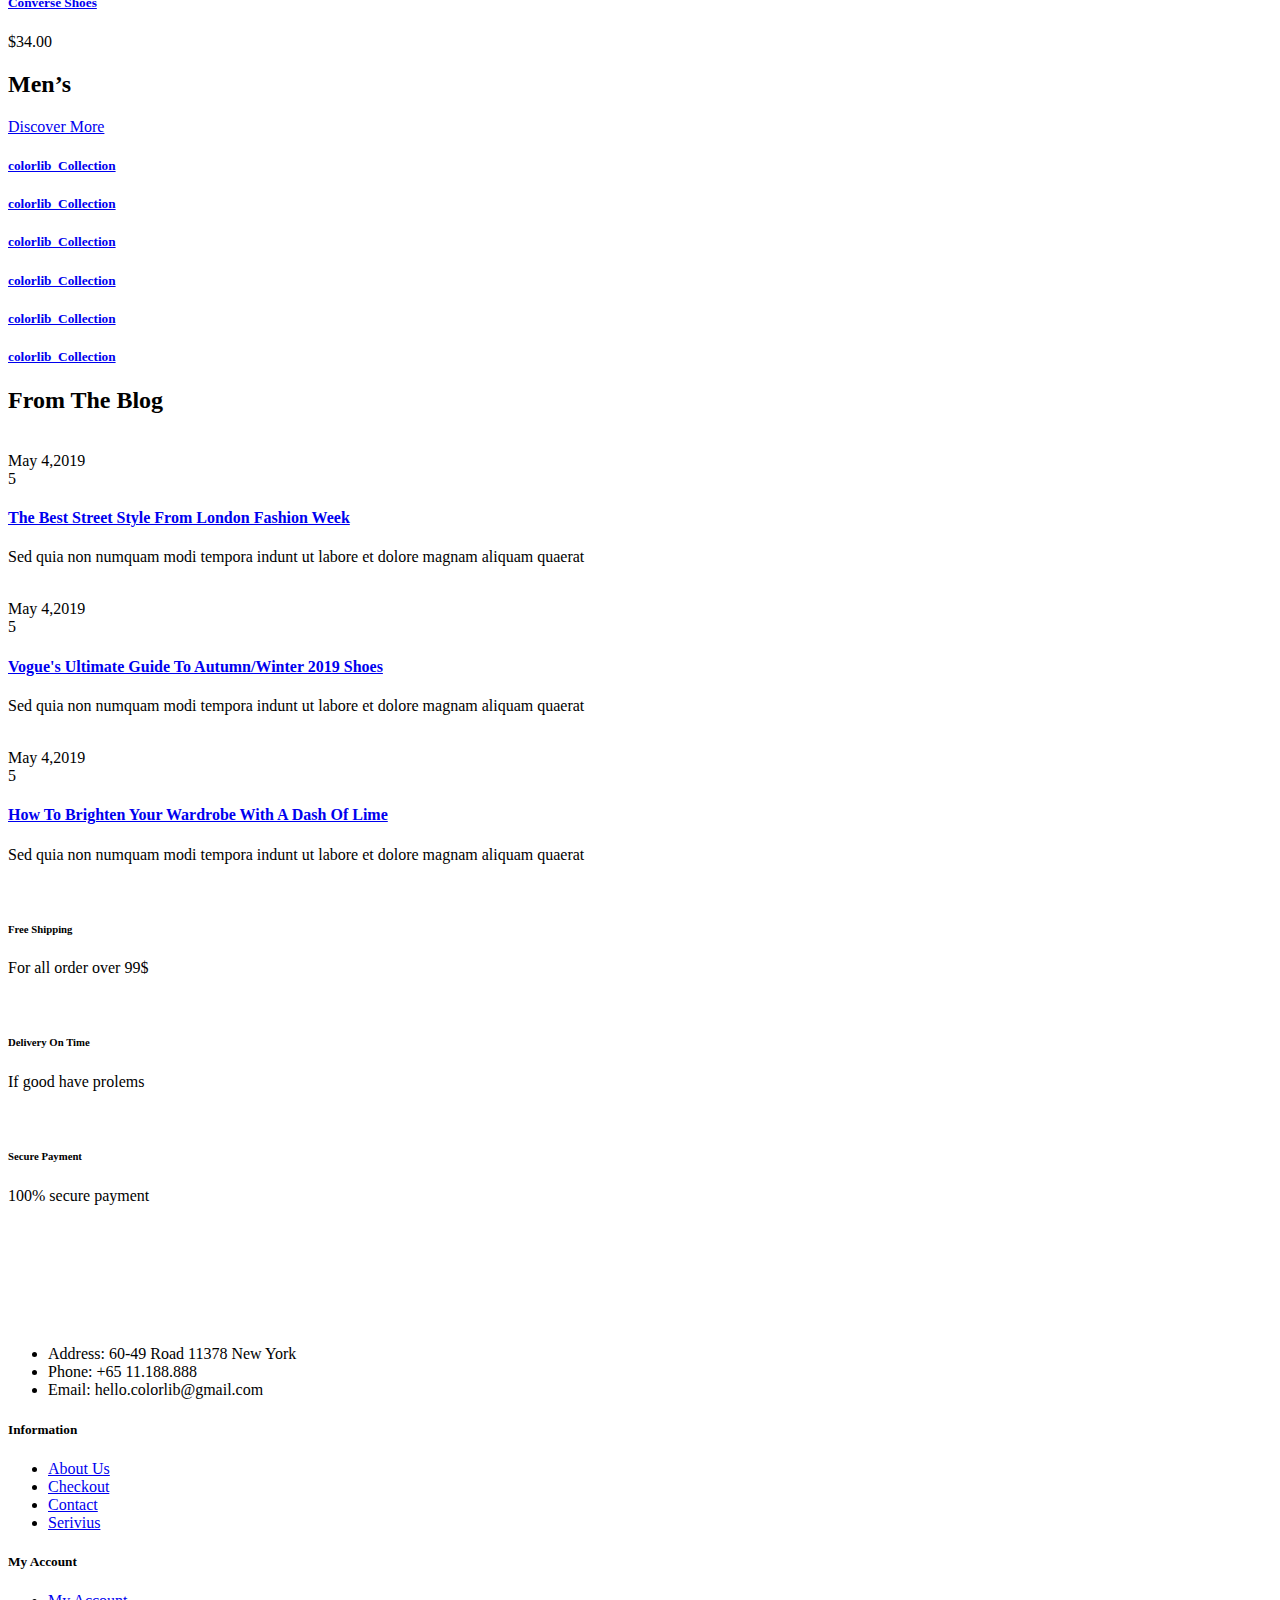
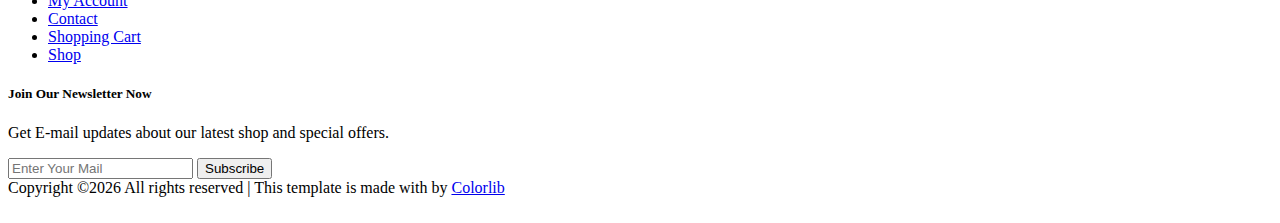
==== commit dd582b1e: "layout" ====
--- a/templates/index.html
+++ b/templates/index.html
@@ -25,7 +25,7 @@
 </head>
 
 <body>
-{% extends "layout.html" %}
+
     <!-- Hero Section Begin -->
     <section class="hero-section">
         <div class="hero-items owl-carousel">
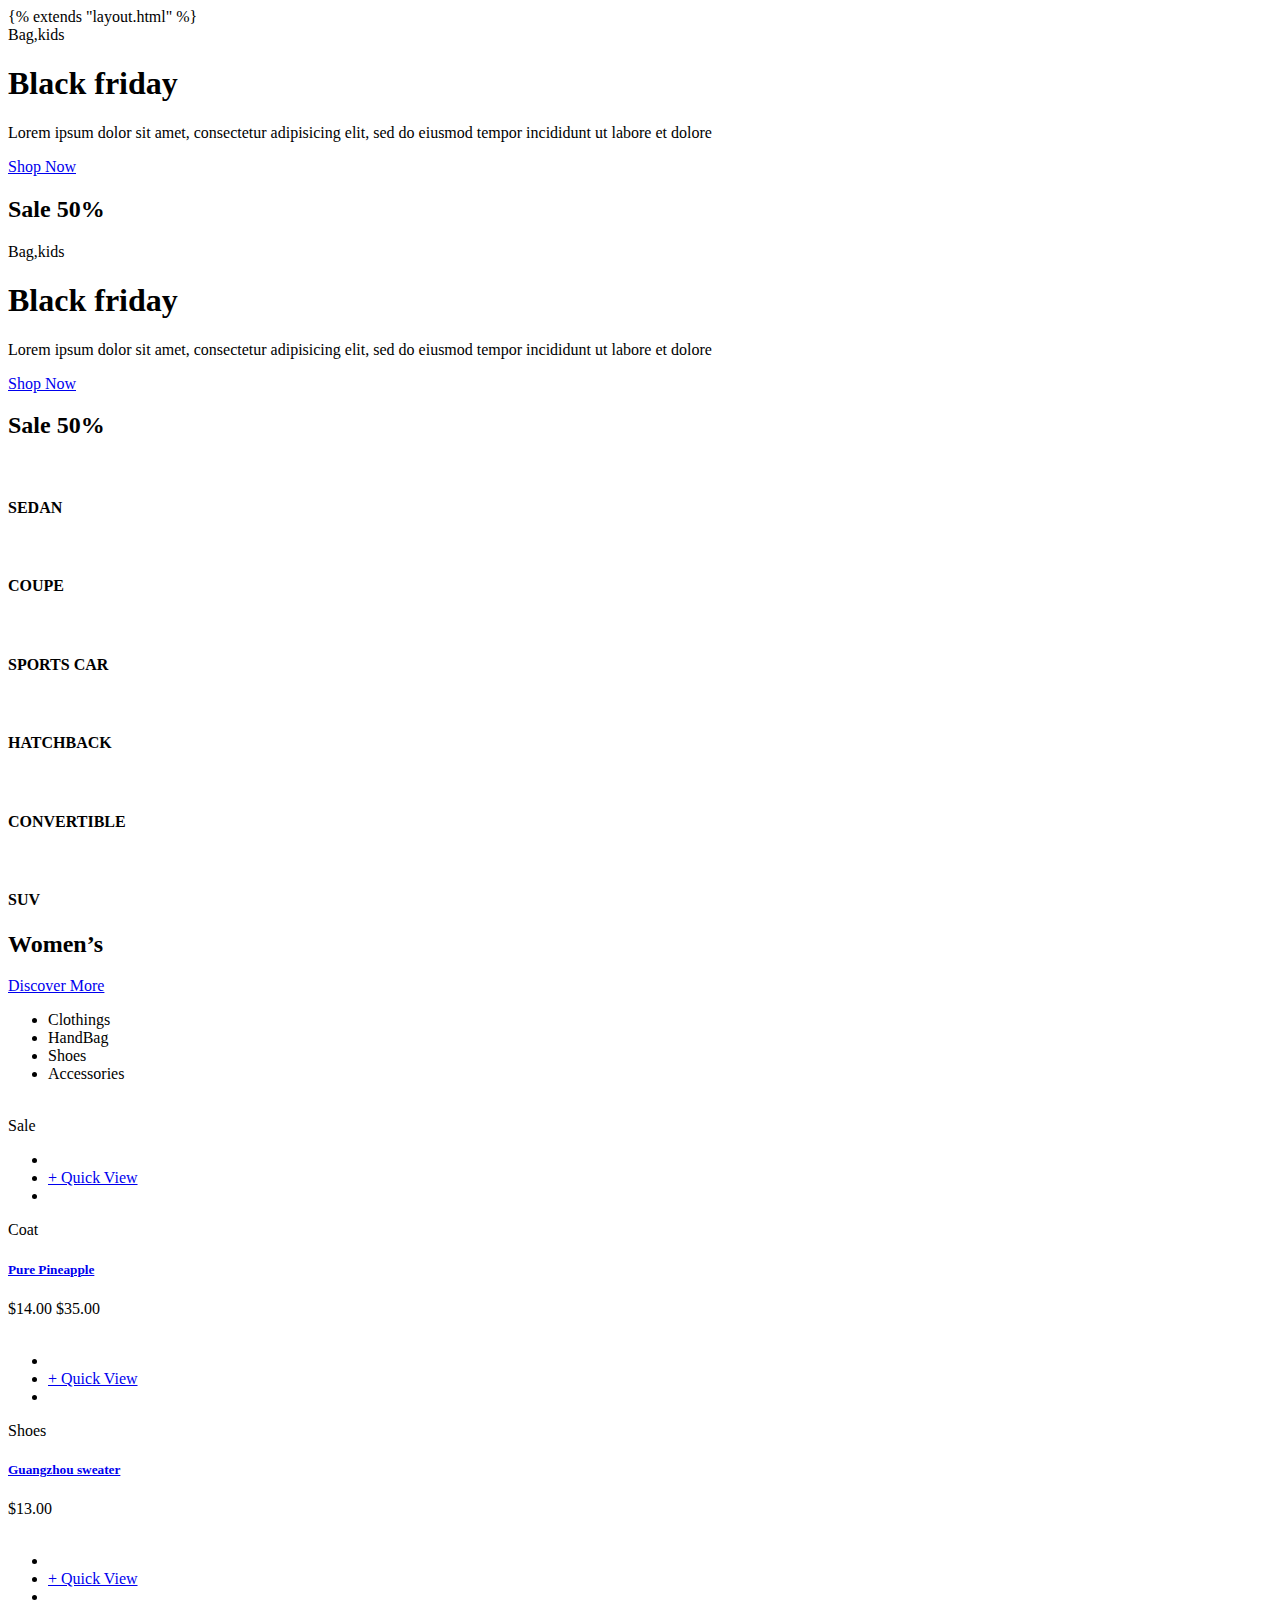
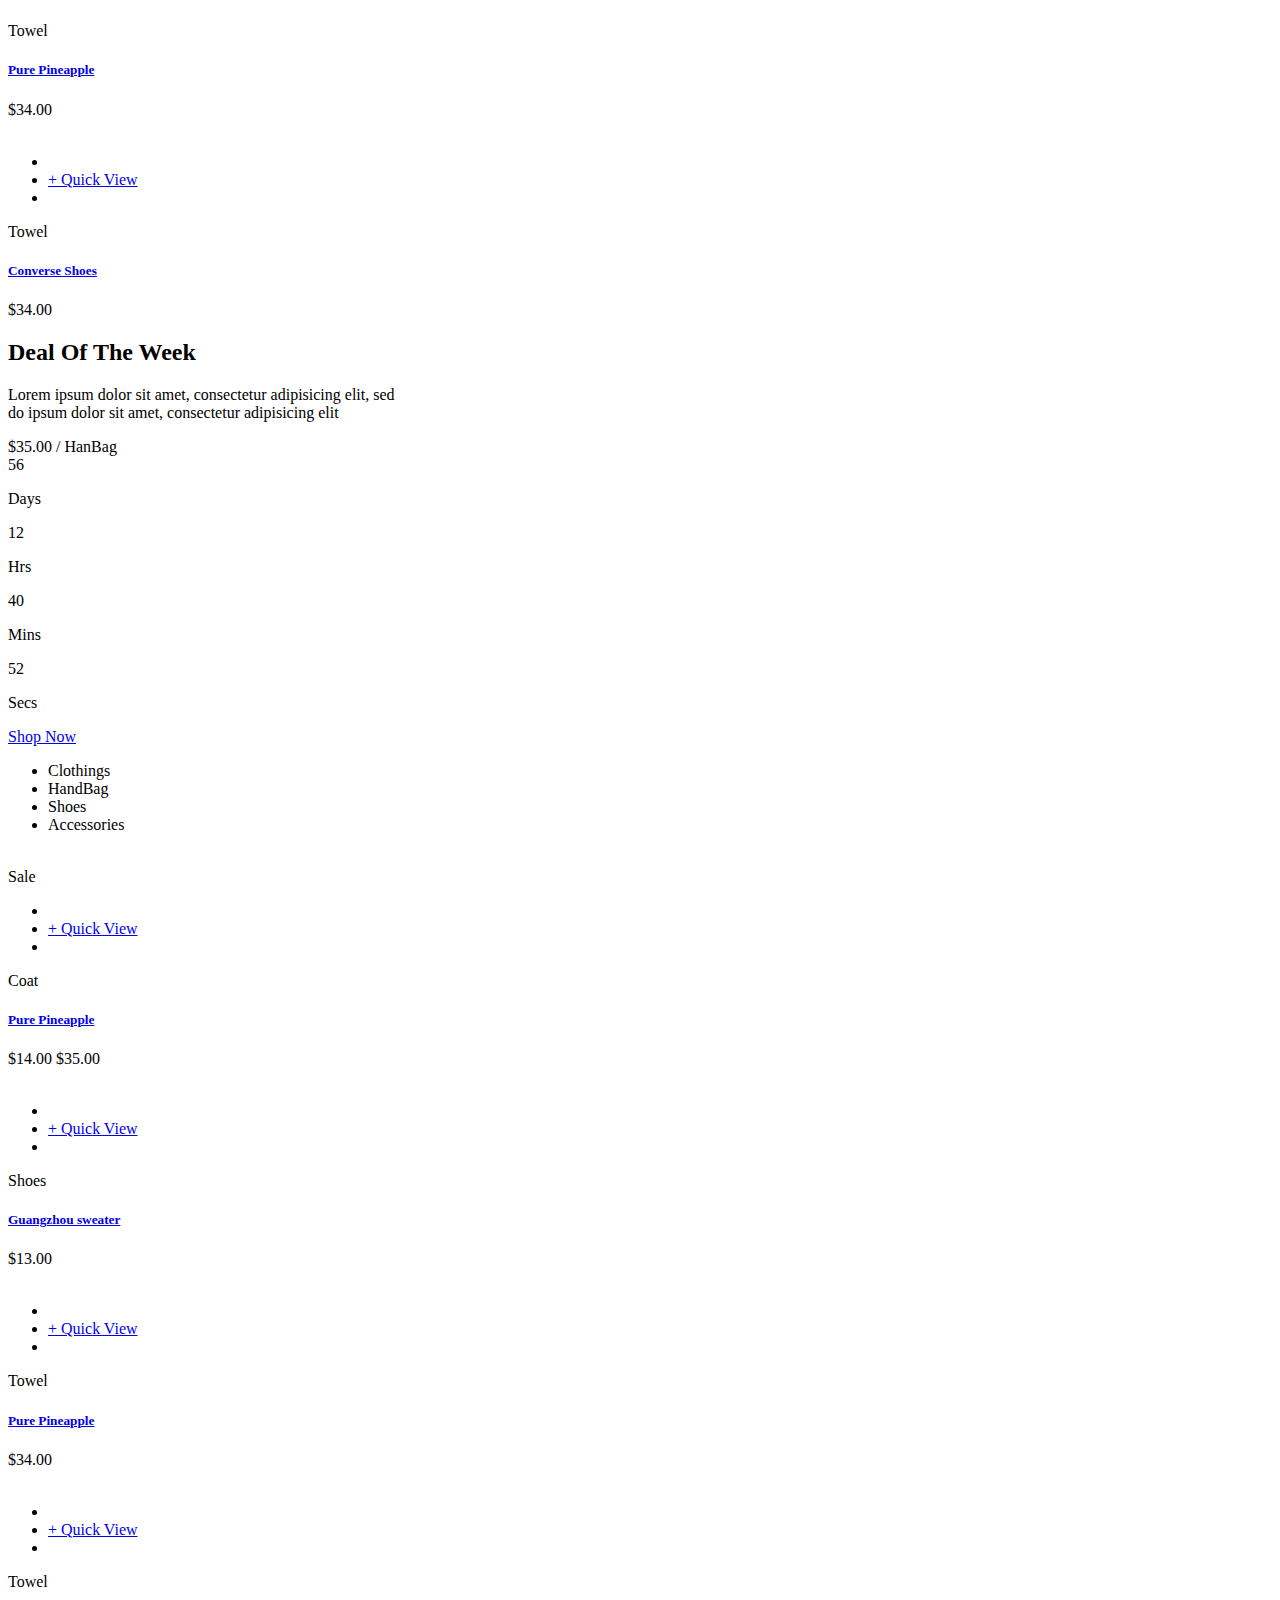
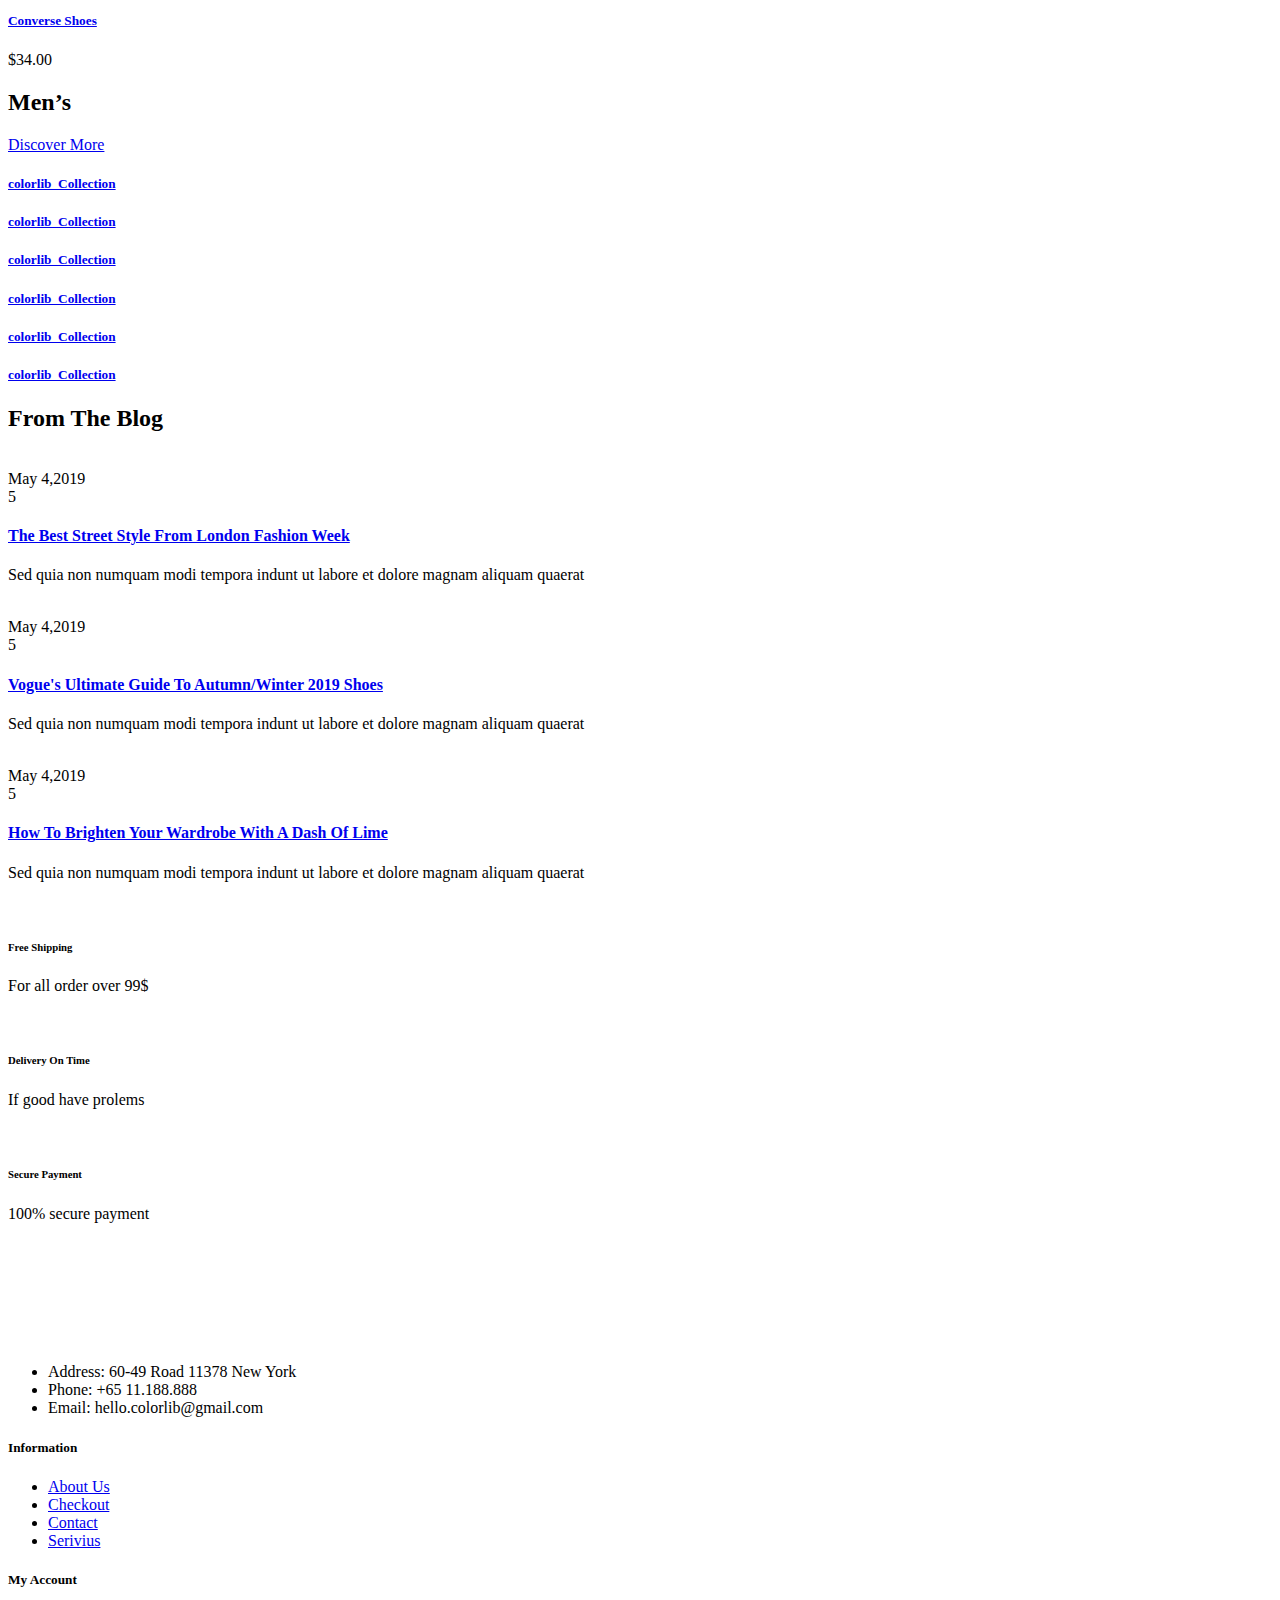
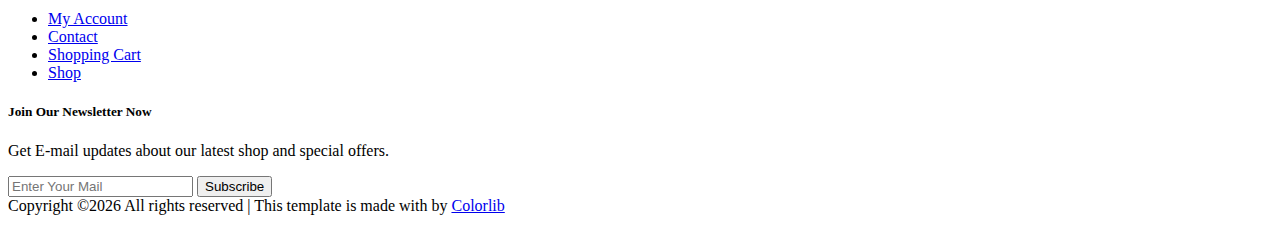
==== commit 259aecfe: "layout" ====
--- a/templates/index.html
+++ b/templates/index.html
@@ -25,7 +25,7 @@
 </head>
 
 <body>
-
+{% extends "layout.html" %}
     <!-- Hero Section Begin -->
     <section class="hero-section">
         <div class="hero-items owl-carousel">
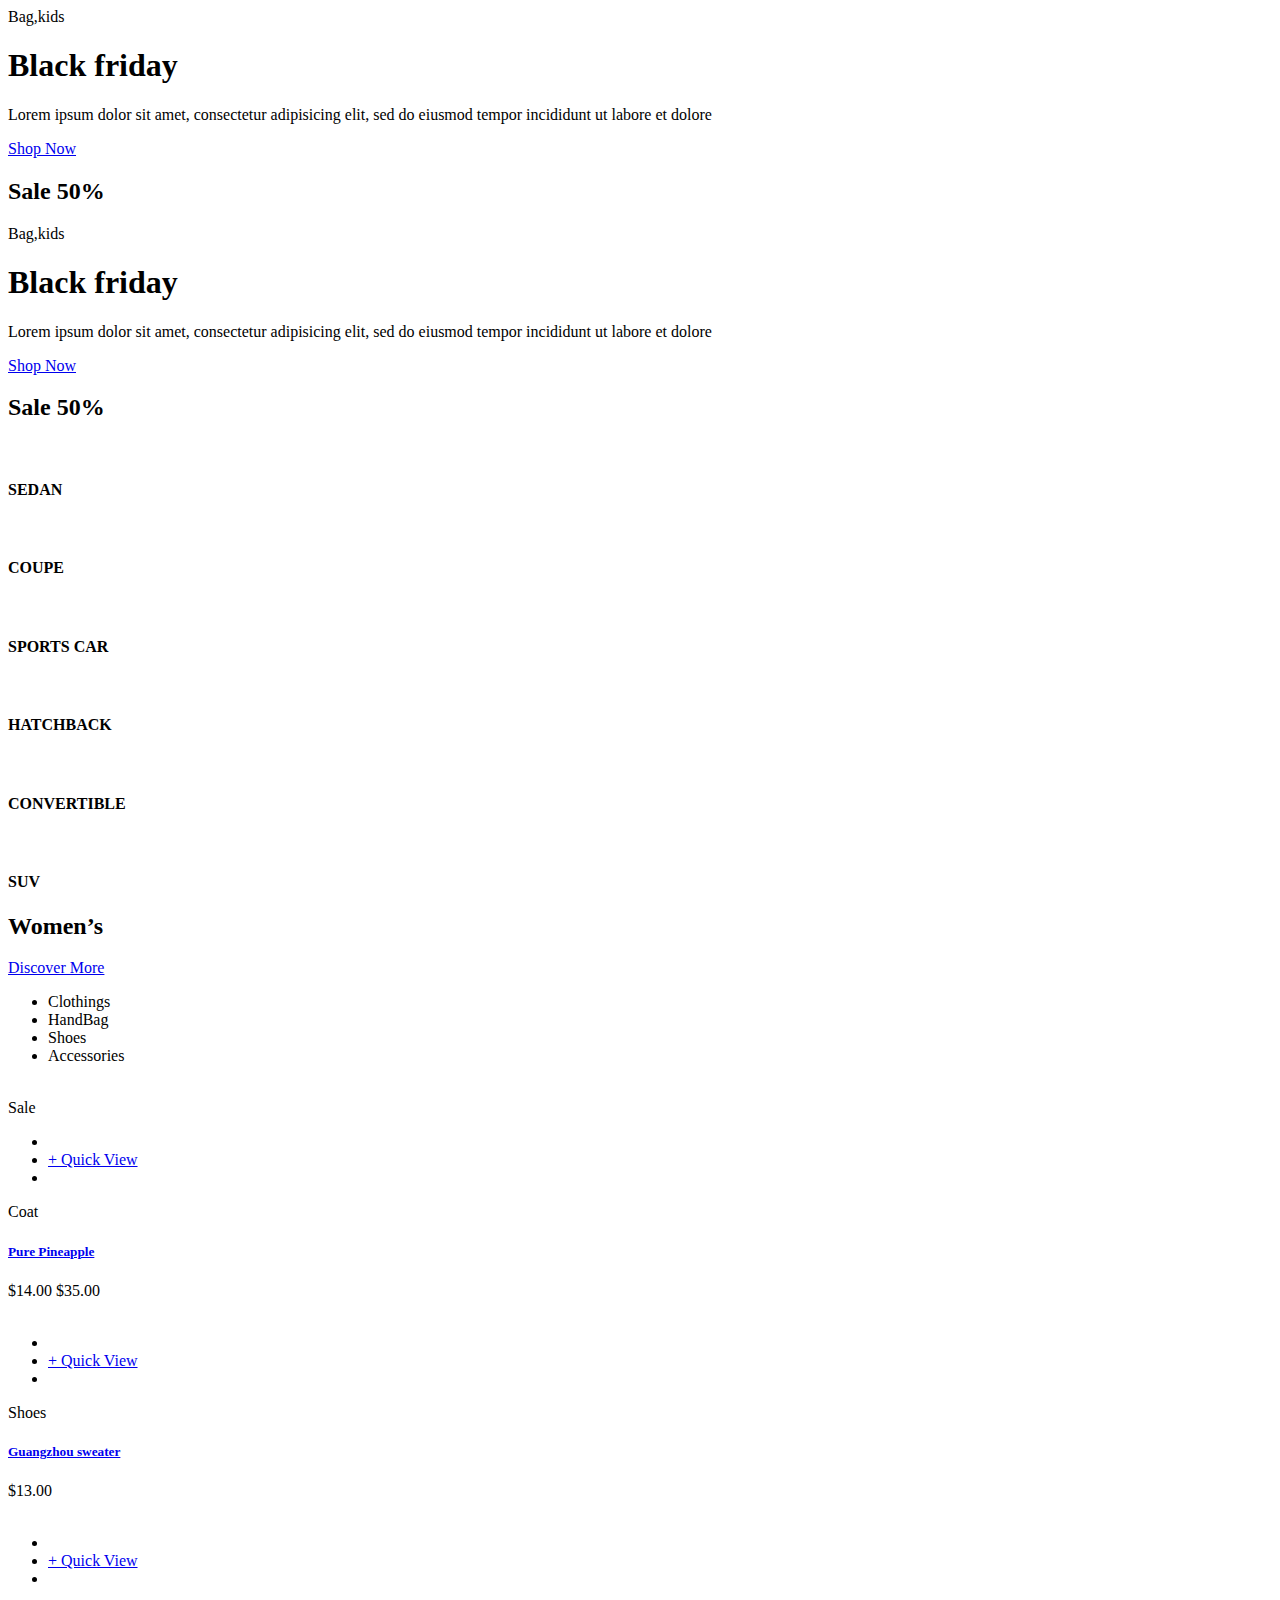
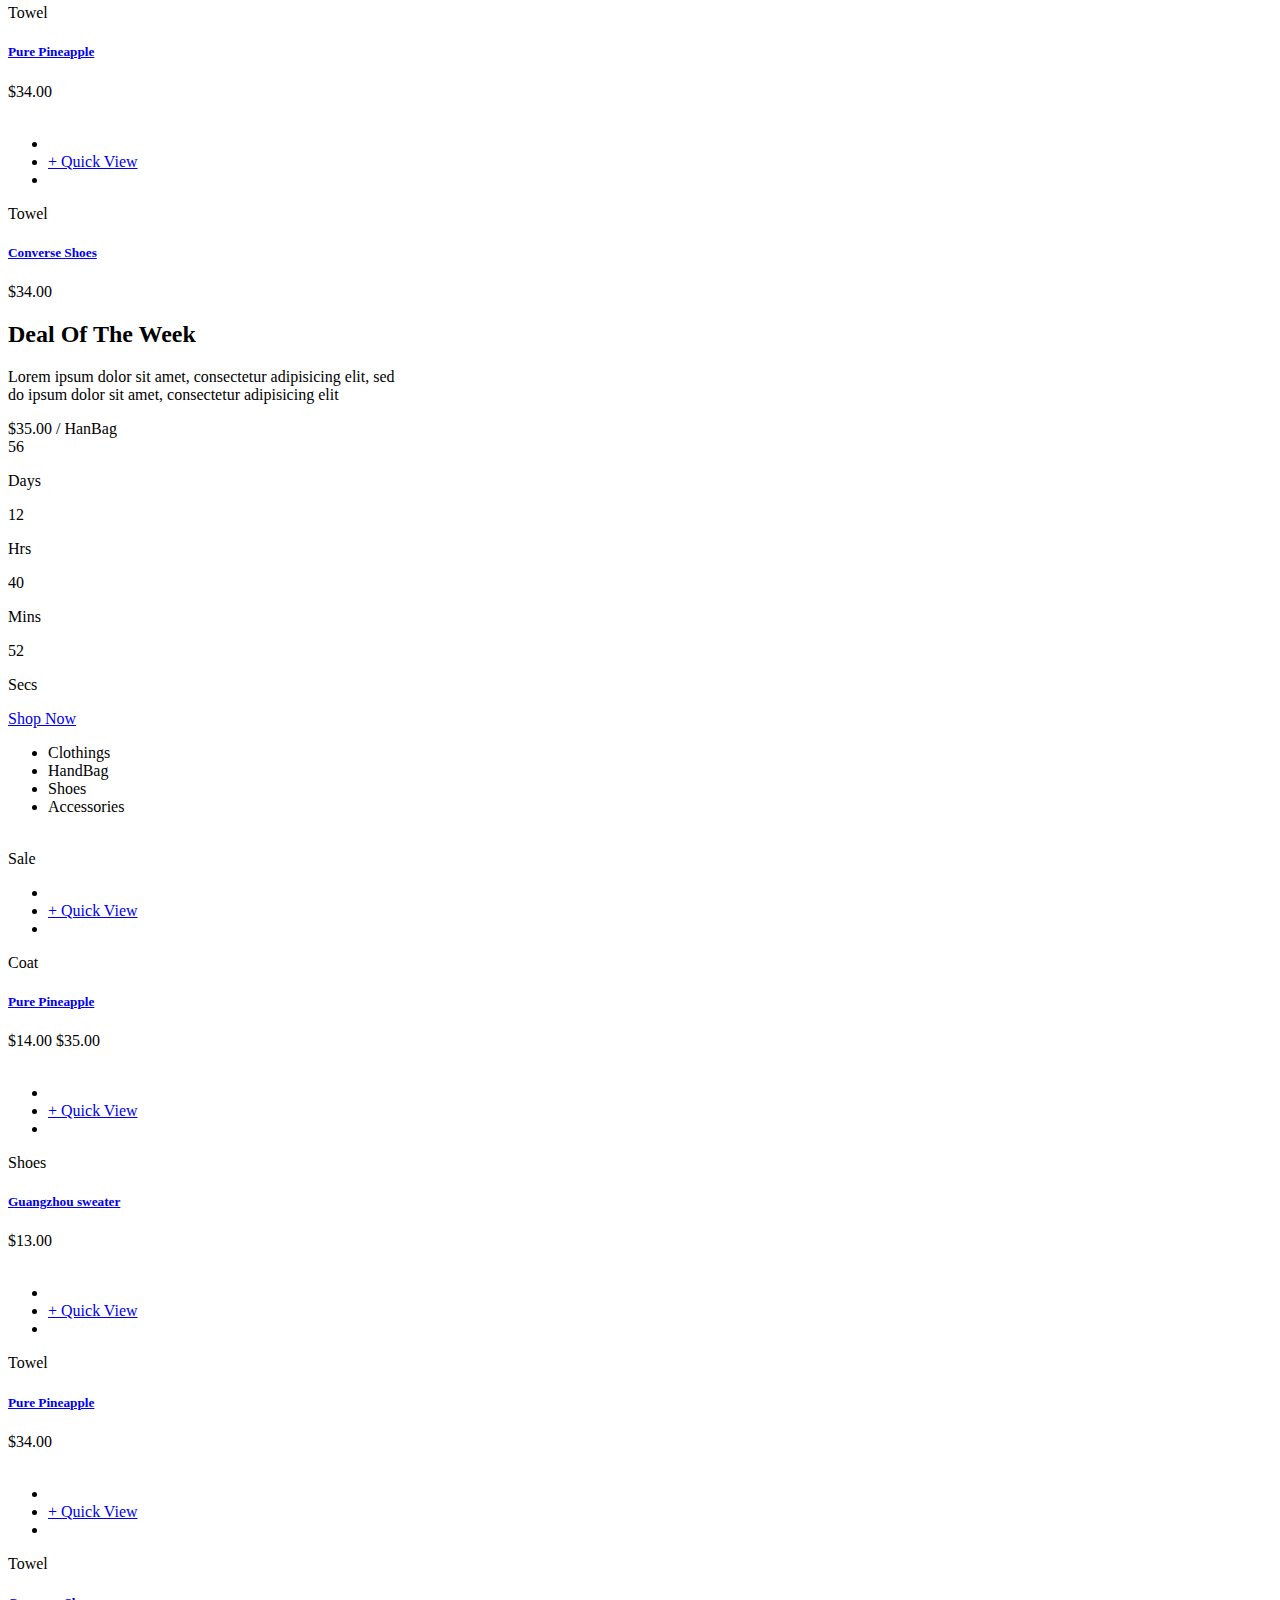
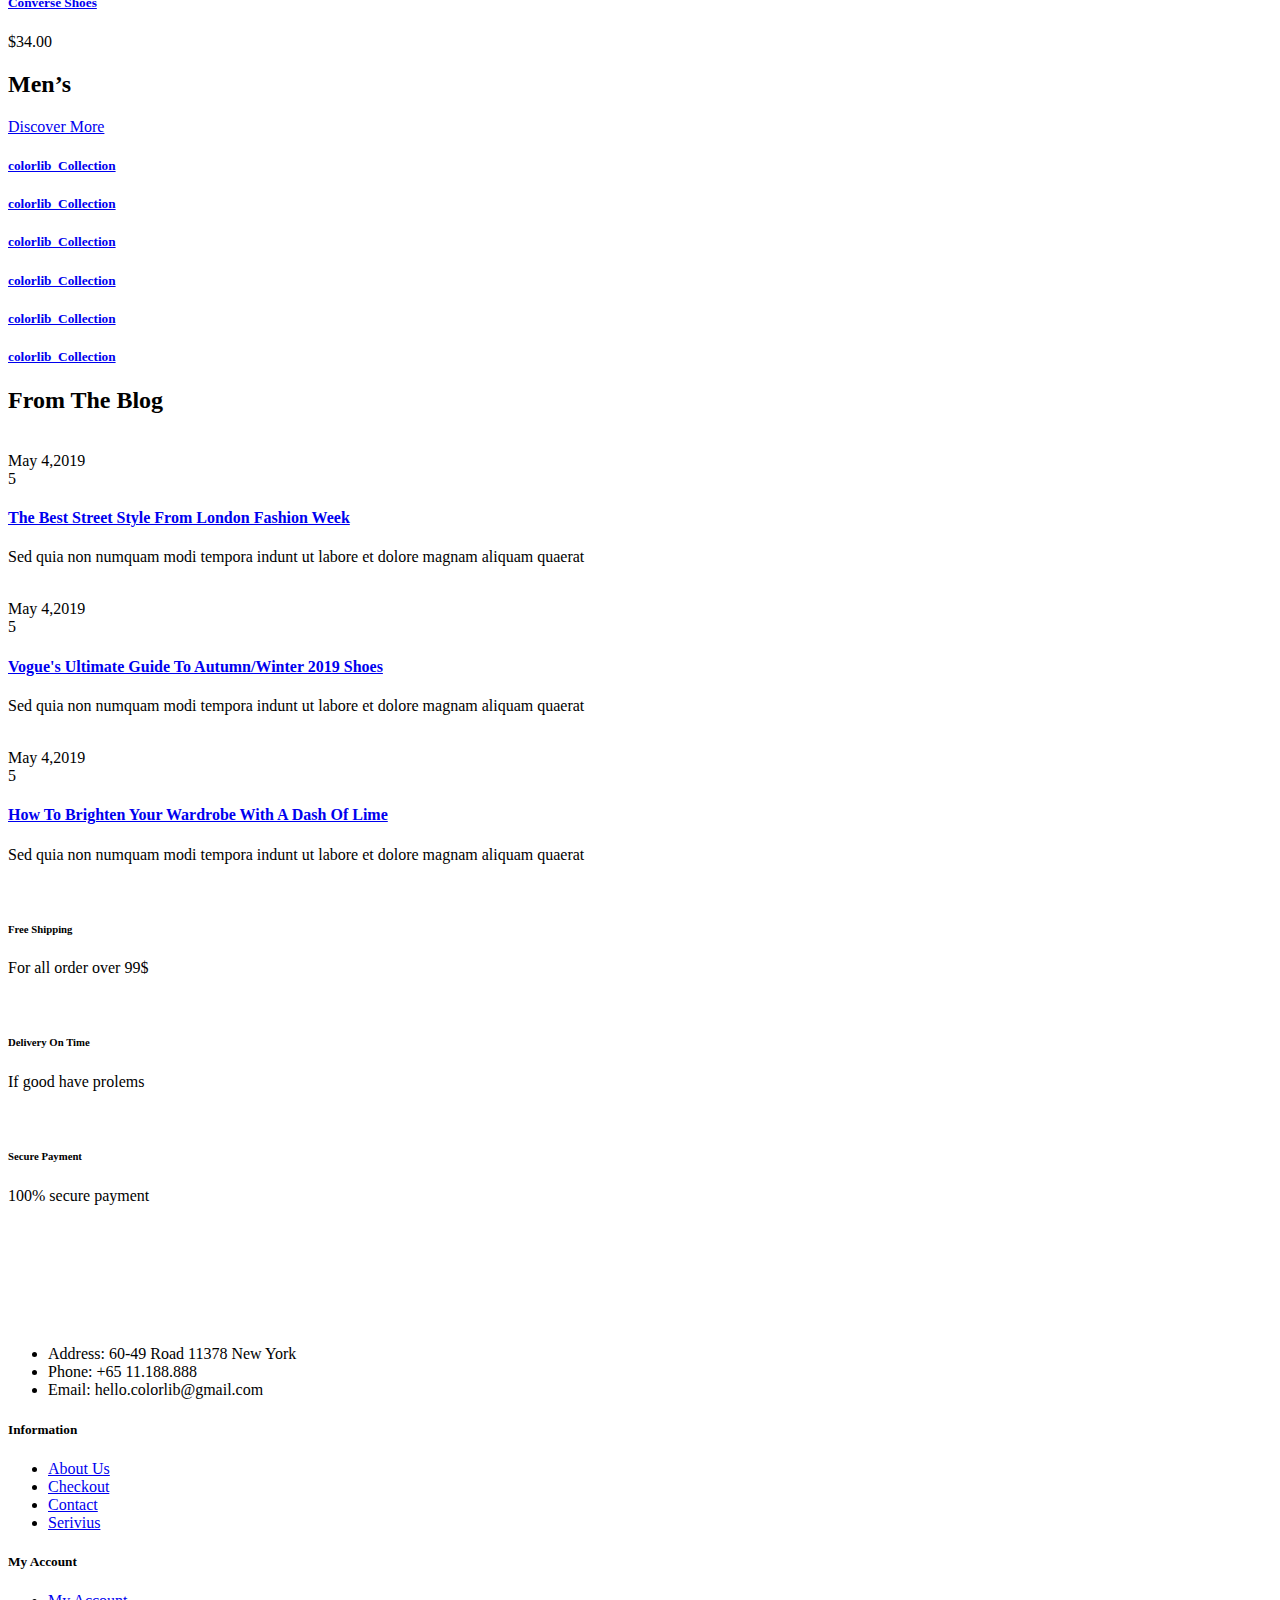
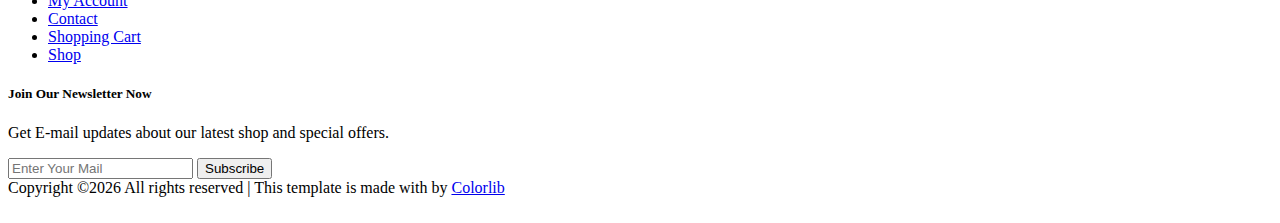
==== commit ee0bb694: "layout" ====
--- a/templates/index.html
+++ b/templates/index.html
@@ -25,7 +25,7 @@
 </head>
 
 <body>
-{% extends "layout.html" %}
+
     <!-- Hero Section Begin -->
     <section class="hero-section">
         <div class="hero-items owl-carousel">
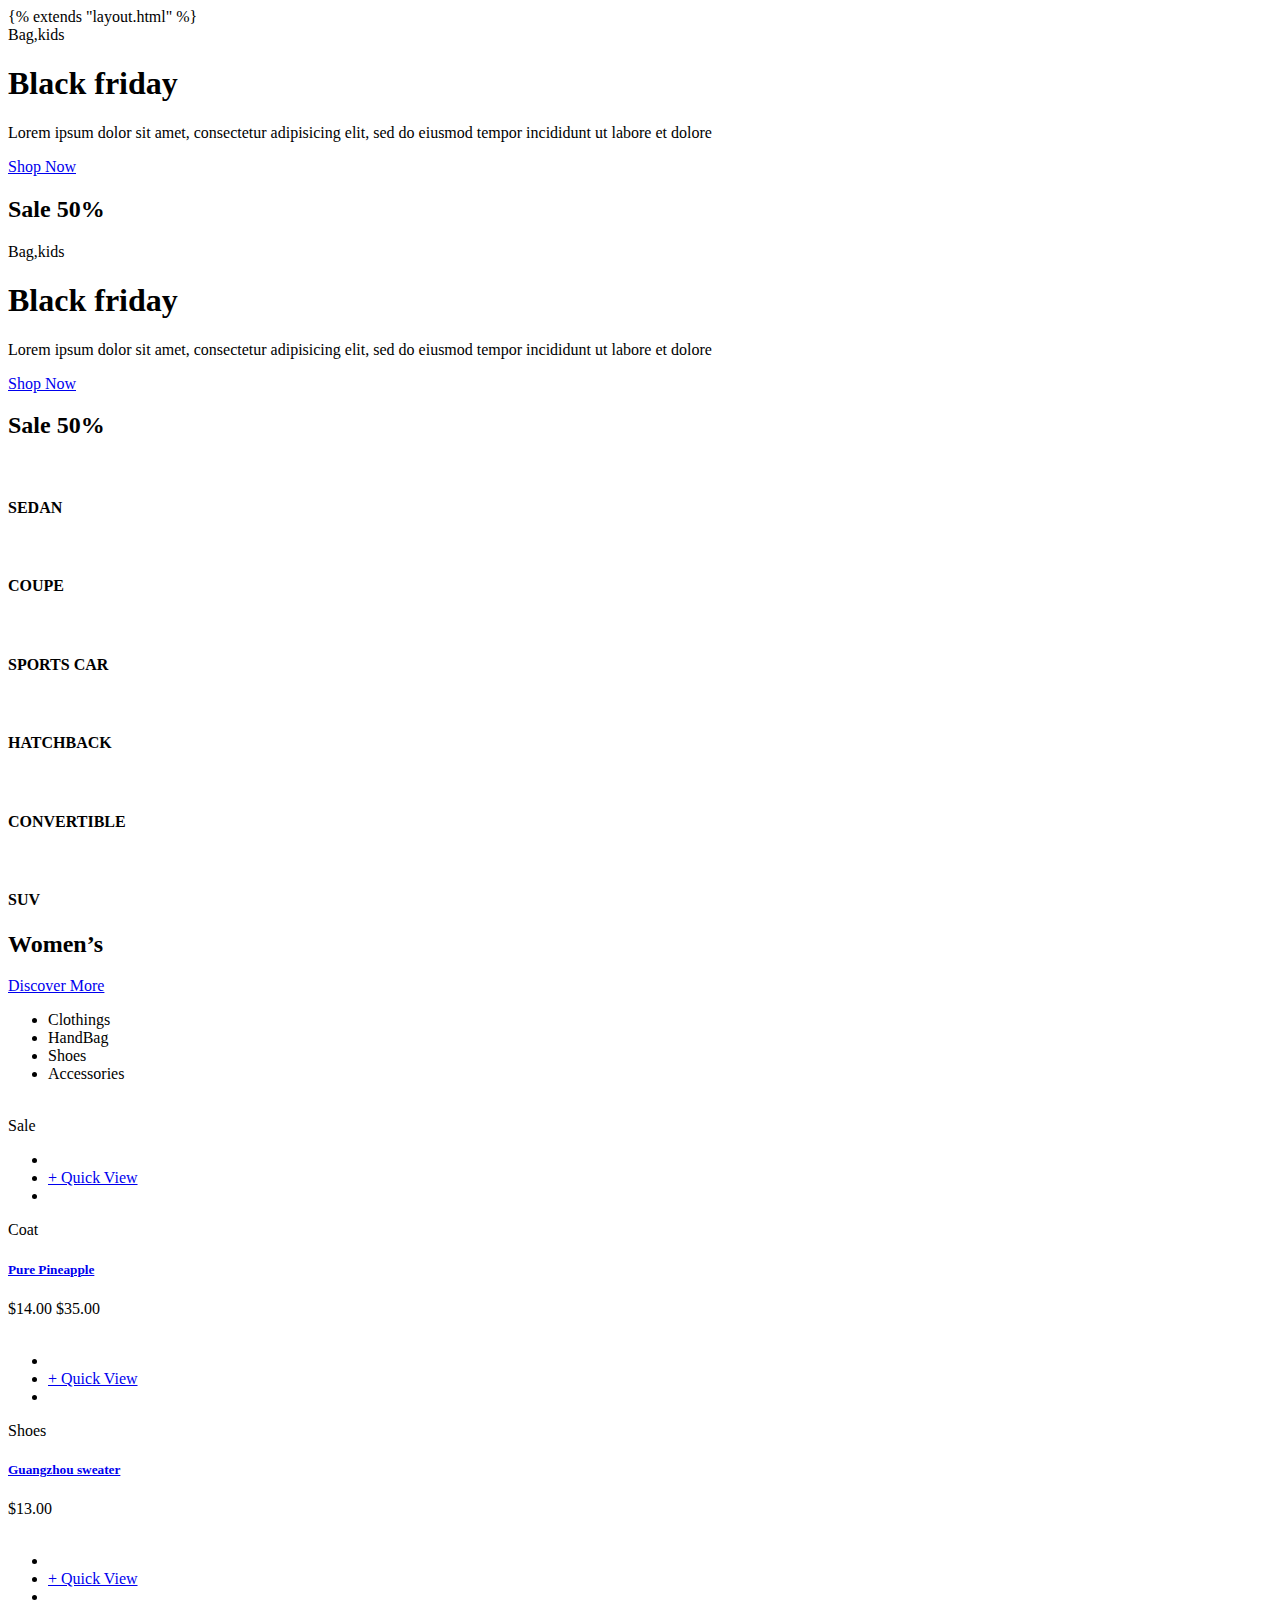
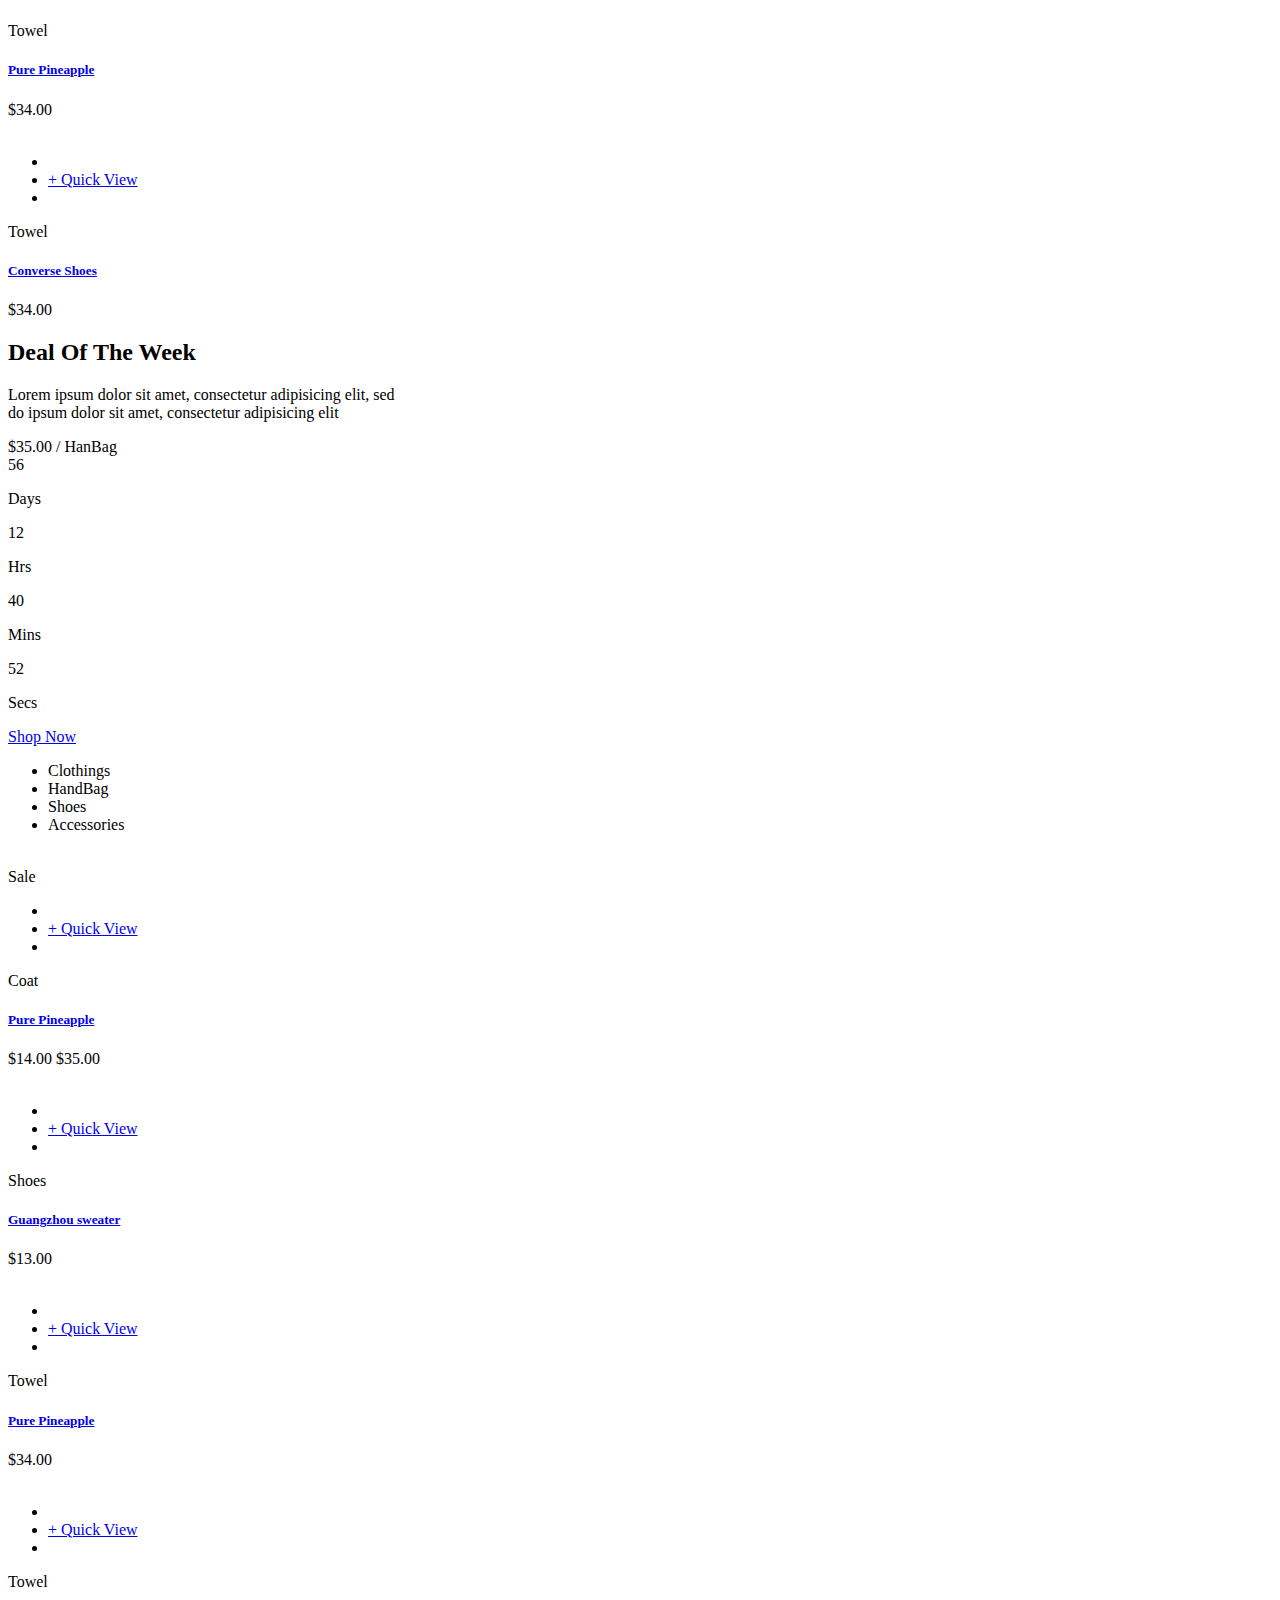
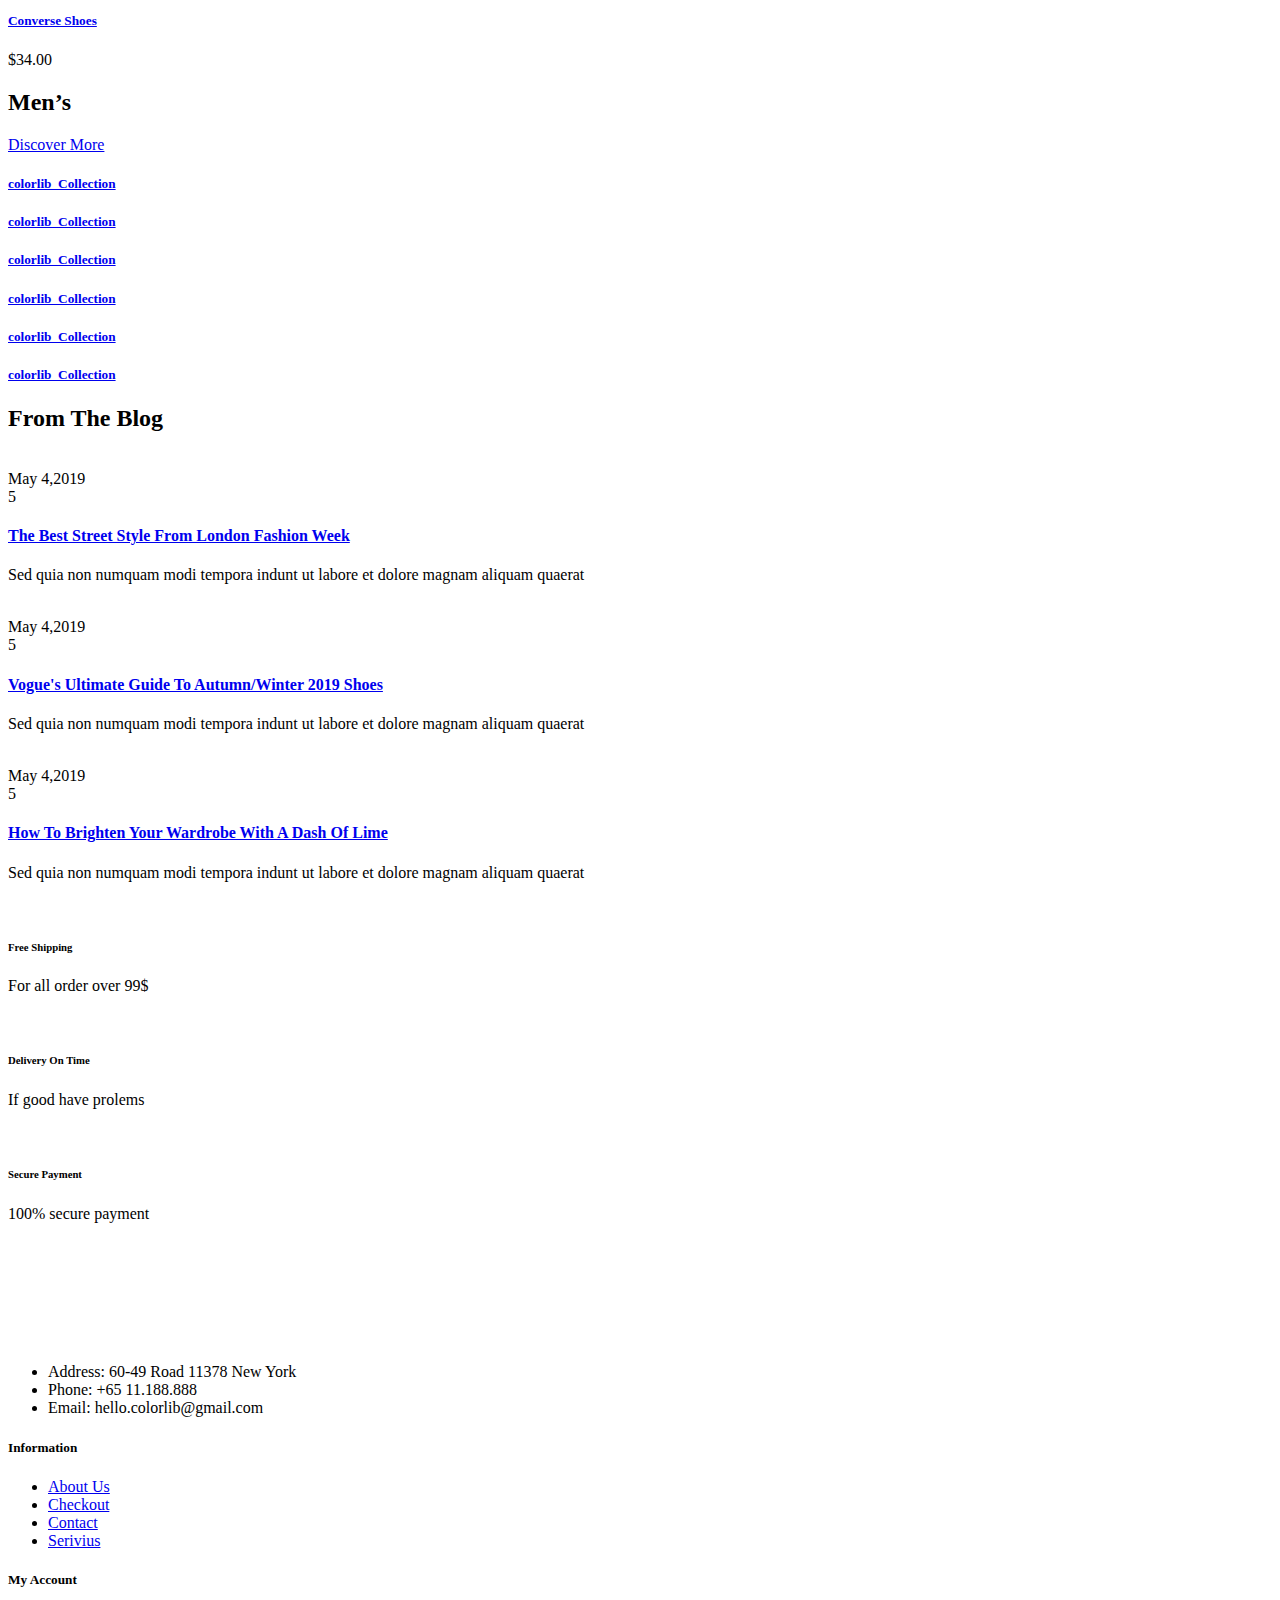
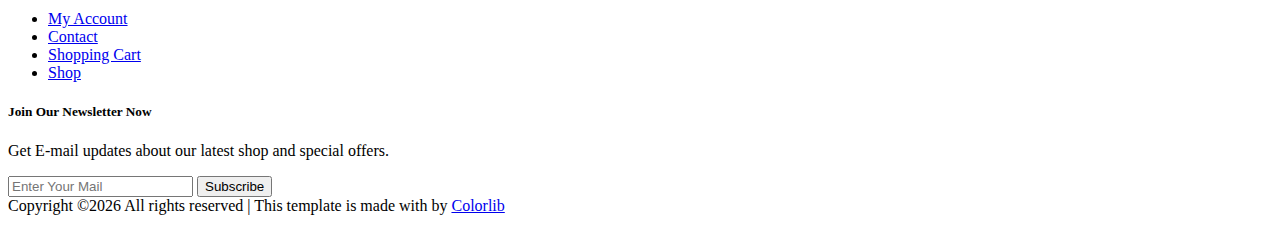
==== commit 0460123b: "layout" ====
--- a/templates/index.html
+++ b/templates/index.html
@@ -25,7 +25,7 @@
 </head>
 
 <body>
-
+{% extends "layout.html" %}
     <!-- Hero Section Begin -->
     <section class="hero-section">
         <div class="hero-items owl-carousel">
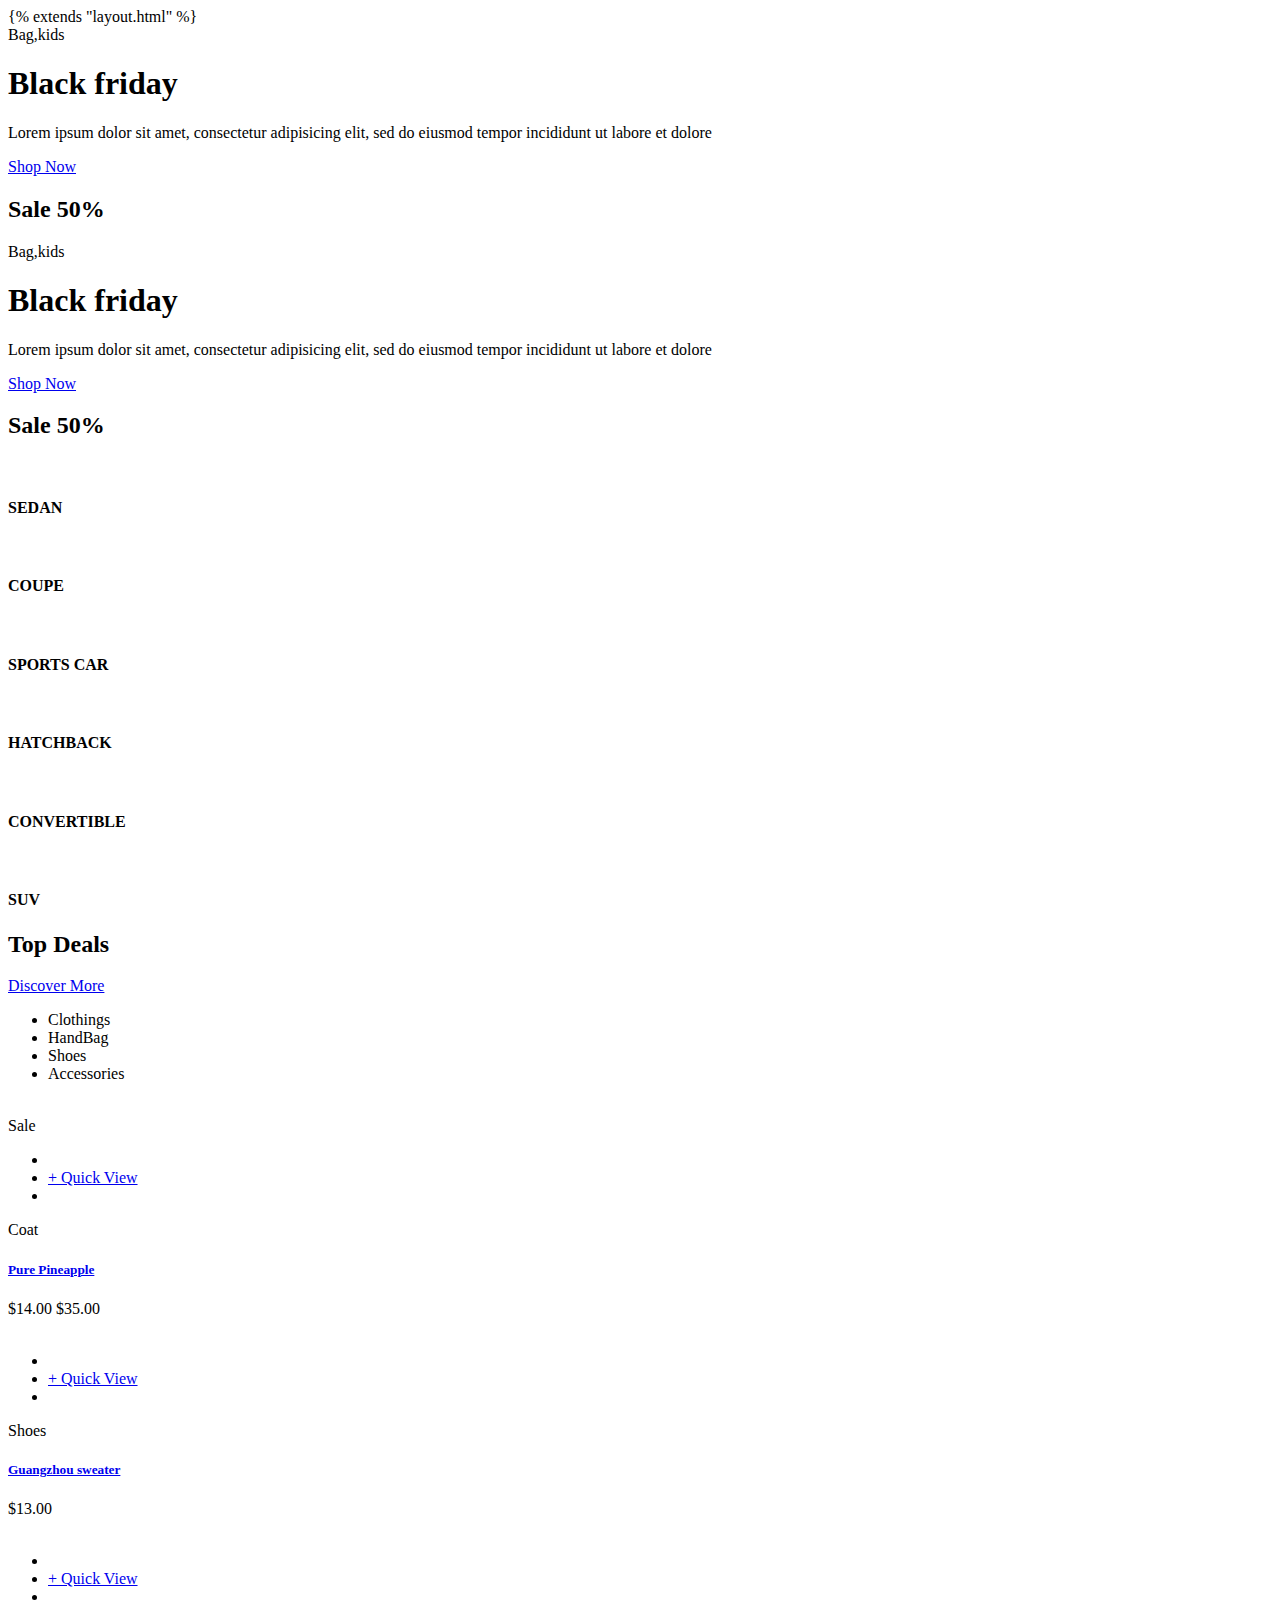
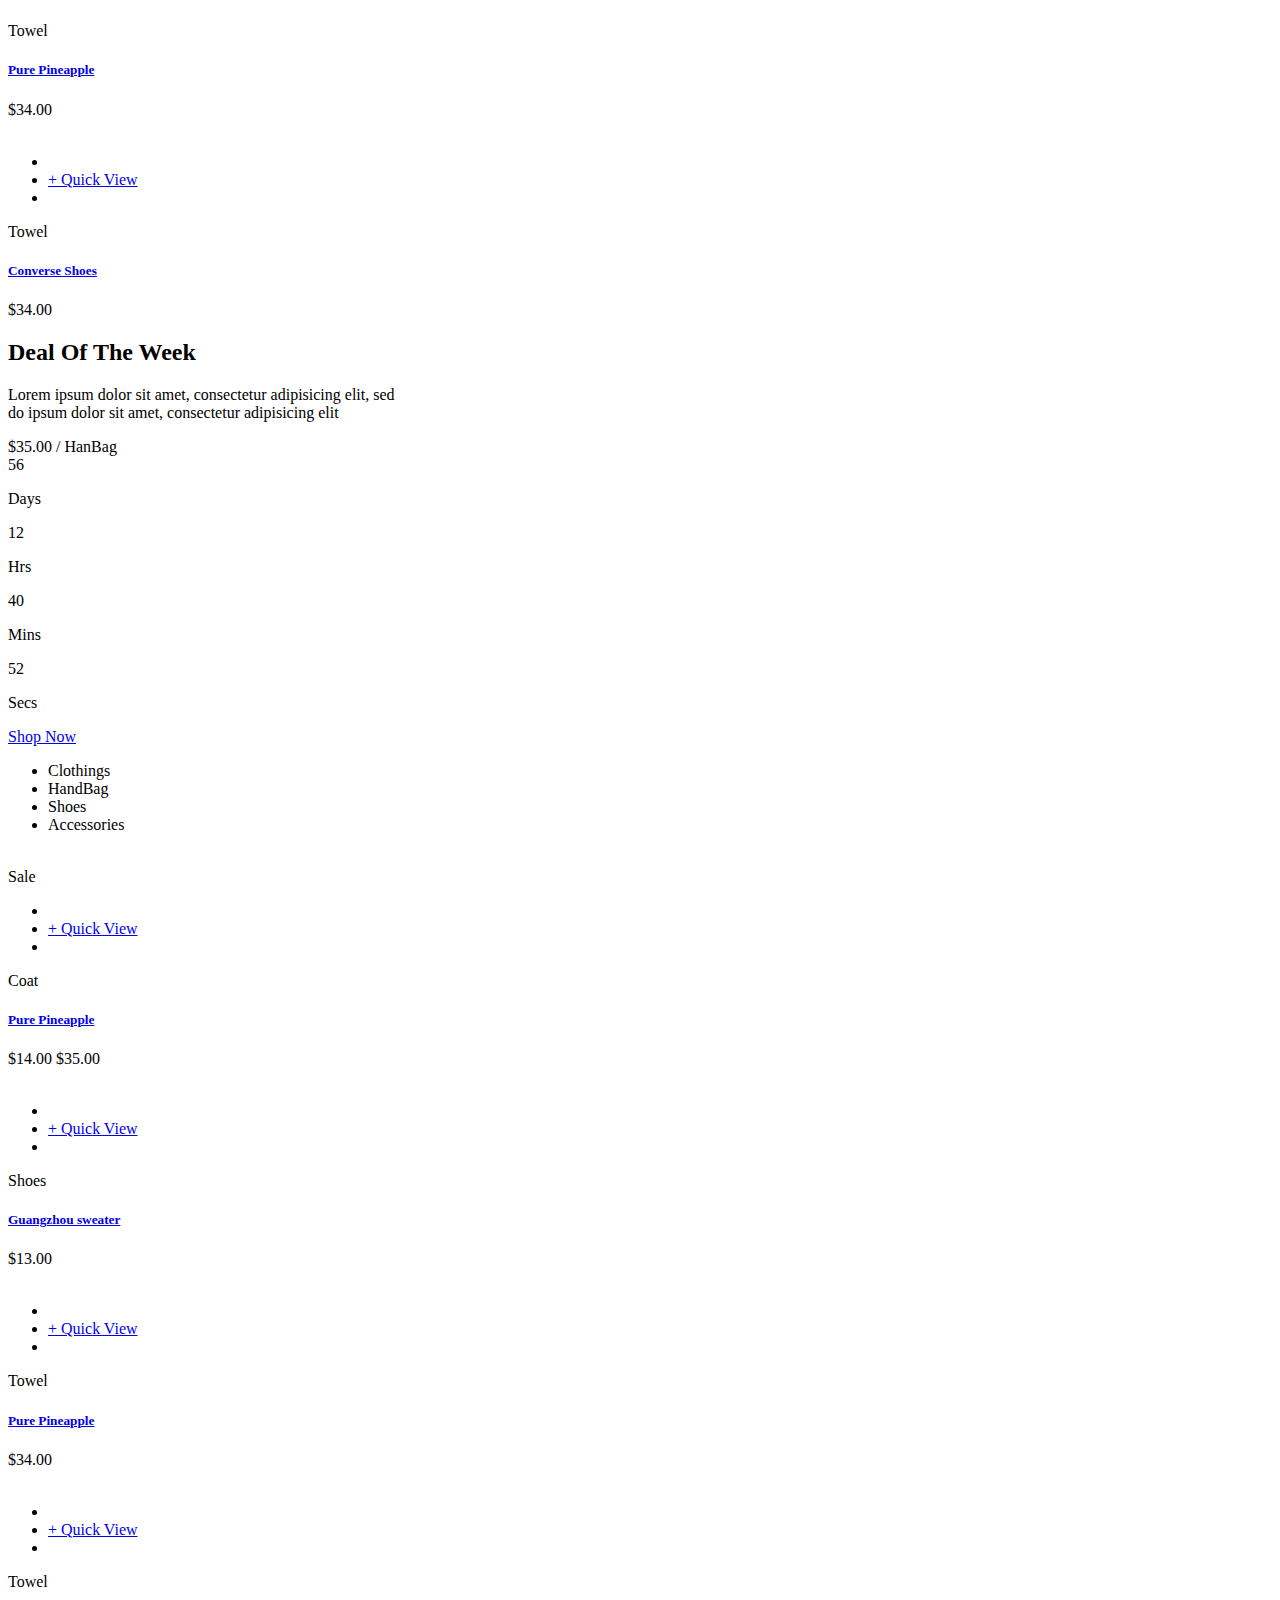
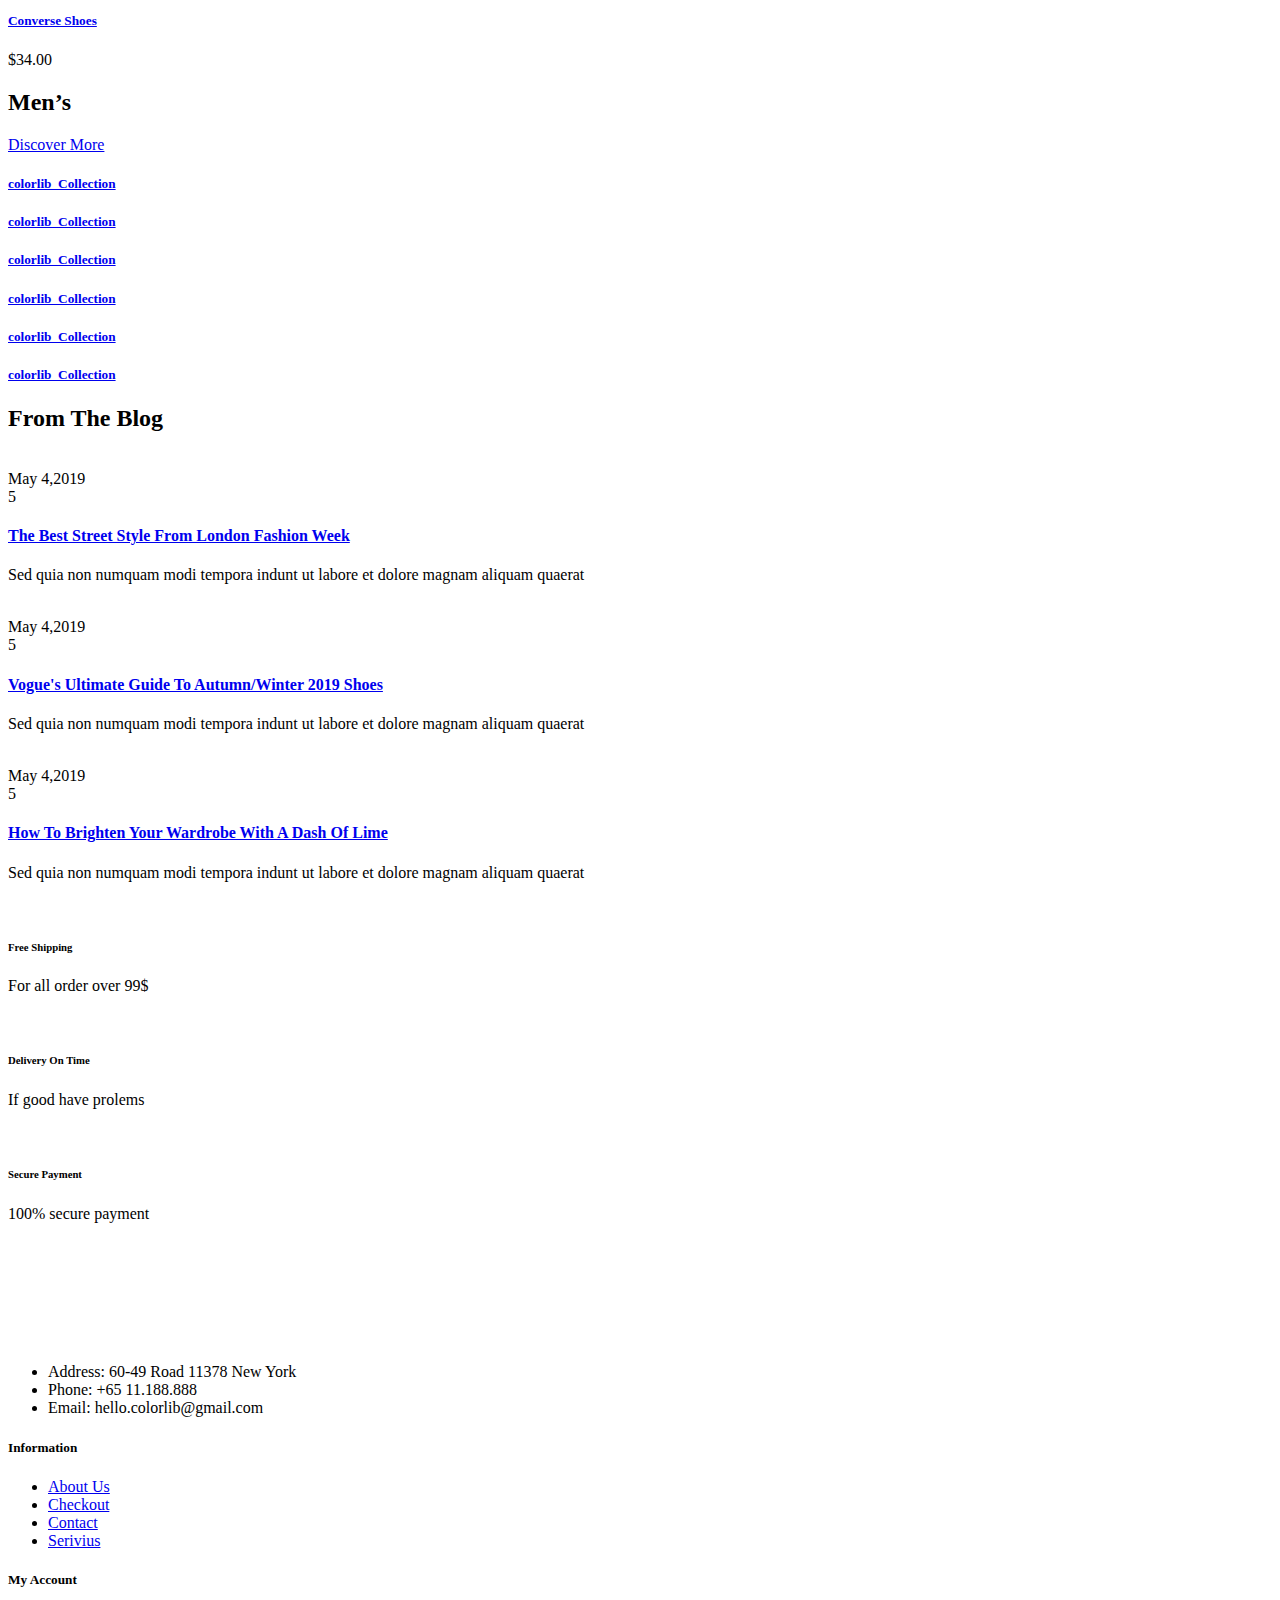
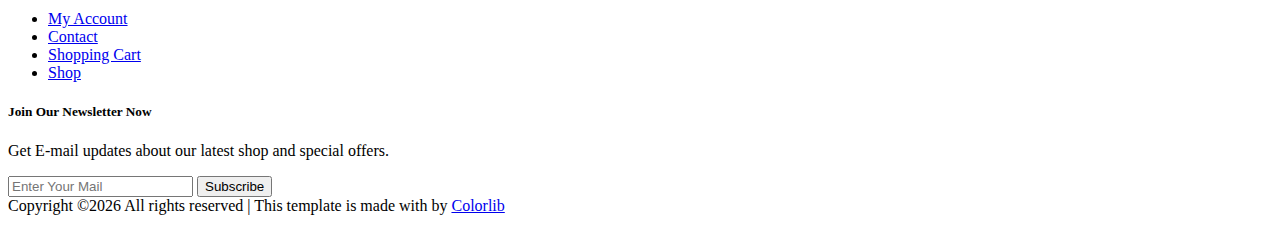
==== commit f318d0b2: "picture update" ====
--- a/templates/index.html
+++ b/templates/index.html
@@ -25,7 +25,7 @@
 </head>
 
 <body>
-{% extends "layout.html" %}
+    {% extends "layout.html" %}
     <!-- Hero Section Begin -->
     <section class="hero-section">
         <div class="hero-items owl-carousel">
@@ -128,7 +128,7 @@
             <div class="row">
                 <div class="col-lg-3">
                     <div class="product-large set-bg" data-setbg="img/products/women-large.jpg">
-                        <h2>Women’s</h2>
+                        <h2>Top Deals</h2>
                         <a href="#">Discover More</a>
                     </div>
                 </div>
